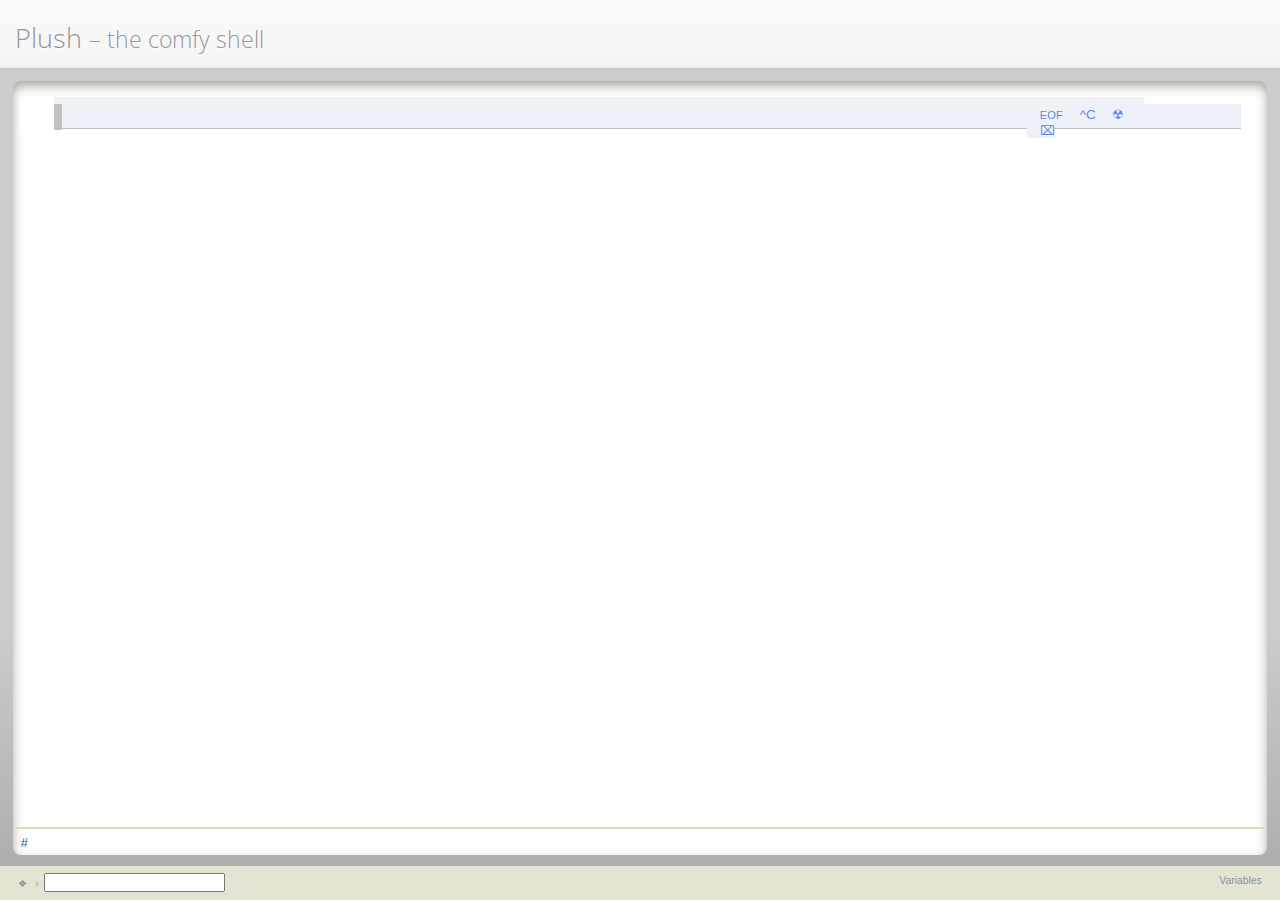
==== static/index.html @ 8d5fb241 "Merge d231698b0572dc8ad2c396b37717847dd0b36681 into a8520e902a4a77403cd34a73aa72a1a9ab92b53a" ====
<!DOCTYPE html>
<!--
Copyright 2012 Google Inc. All Rights Reserved.

Licensed under the Apache License, Version 2.0 (the "License");
you may not use this file except in compliance with the License.
You may obtain a copy of the License at

    http://www.apache.org/licenses/LICENSE-2.0

Unless required by applicable law or agreed to in writing, software
distributed under the License is distributed on an "AS IS" BASIS,
WITHOUT WARRANTIES OR CONDITIONS OF ANY KIND, either express or implied.
See the License for the specific language governing permissions and
limitations under the License.
-->
<html lang="en">
  <head>
    <script data-main="js/main" src="js/libs/require/require.js"></script>
    <meta charset="utf-8">
    <meta content="initial-scale=1, minimum-scale=1, width=device-width" name="viewport">
    <title>Plush</title>
    <link href="//fonts.googleapis.com/css?family=Open+Sans:300,400,600,700&amp;subset=latin" rel="stylesheet">
    <link rel="stylesheet" href="css/plush.css">
  </head>
  <body>
    <div id="header">
      <h1>Plush <small>– the comfy shell</small></h1>
      <div id="plush-man-search">
      </div>
    </div>
    <div id="main">
      <div id="plush-jobs"></div>
      <div id="screen"><div>
        <div id="scrollback">
          <div class="job proto">
            <div class="view-controls">
              <ul class="horiz-menu">
                <li><button class="view-hide" title="hide">∅</button></li>
                <li><button class="view-tiny" title="view tiny">▂</button></li>
                <li><button class="view-page" title="view page">▅</button></li>
                <li><button class="view-full" title="view full">▇</button></li>
                <li><button class="view-deferred" title="fetch output">...load...</button></li>
              </ul>
            </div>
            <pre class="command"></pre>
            <div class="output-container output-page">
              <pre class="output"></pre>
            </div>
            <div class="input-container">
              <div class="input-controls">
                <ul class="horiz-menu">
                  <li><button class="send-eof"><small>EOF</small></button></li>
                  <li><button class="send-sigint" title="interrupt (2)">^C</button></li>
                  <li><button class="send-sigquit" title="quit (3)">☢</button></li>
                  <li><button class="send-sigkill" title="kill (9)">⌧</button></li>
                </ul>
              </div>
              <input />
            </div>
          </div>
        </div>
        <div id="input-area">
          <span id="prompt"># </span><input id="commandline" /><br>
          <div id="annotations"></div>
        </div>
      </div></div>
    </div>
    <div id="context">
      <ul class="left">
        <li id="context-cwd-history">
          &#x2756;
          <div class="hidden">
            <p>Directory History</p>
            <ol id="context-cwd-history-list">
              <li class="cwd-history-item proto"><a href="#"></a></li>
            </ol>
          </div>
        </li>
        <li><ol id="context-cwd"><li class="cwd-item proto"><a href="#"></a></li><li class="cwd-subs proto"><input></input></li></ol></li>
      </ul>
      <ul class="right">
        <li id="context-vars">
          Variables
          <div class="hidden">
            <p>Environment</p>
            <dl id="context-env">
            </dl>
            <p>Shell Vars</p>
            <dl id="context-shell">
            </dl>
          </div>
        </li>
      </ul>
    </div>
  </body>
</html>
---- static/css/plush.css ----
/* @override 
	http://localhost:29544/css/plush.css
*/

/*
Copyright 2012 Google Inc. All Rights Reserved.

Licensed under the Apache License, Version 2.0 (the "License");
you may not use this file except in compliance with the License.
You may obtain a copy of the License at

    http://www.apache.org/licenses/LICENSE-2.0

Unless required by applicable law or agreed to in writing, software
distributed under the License is distributed on an "AS IS" BASIS,
WITHOUT WARRANTIES OR CONDITIONS OF ANY KIND, either express or implied.
See the License for the specific language governing permissions and
limitations under the License.
*/

/* @group Layout */

* {
  margin: 0;
  padding: 0;
}

html { 
  height: 100%;
}

body {
  position: relative;
  height: 100%;
}

#header {
  height: 45px;
  padding: 17px 15px 5px
}

#header h1 {
  padding-right: 12px;
  float: left;
}

#header h1 img {
  padding: 0 3px 0 0;
  position: relative;
  top: -1px;
  vertical-align: middle
}

#plush-man-search {
  float: right;
}

div.maia-breadcrumb {
  display: none;
}



#screen {
  position: absolute;
  top: 68px;
  bottom: 0;
  left: 0;
  right: 0;
}

#screen > div {
  position: absolute;
  left: 1em;
  right: 1em;
  top: 1em;
  bottom: 3.5em;
  overflow: hidden;
}

#scrollback {
  overflow: auto;
  position: absolute;
  top: 0.75em;
  bottom: 2.5em;
  left: 0.5em;
  right: 0.5em;
}

#scrollback > * {
  padding-left: 1em;  
}

#input-area {
  position: absolute;
  bottom: 0;
  height: 2em;
  left: 0;
  right: 0;
  z-index: 0;
}

#input-area #prompt {
  position: absolute;
  left: 0;
  border: none;
  padding: 0.5em 0 0 0.6em;
}

input#commandline {
  z-index: 2;
  position: absolute;
  top: 0.5em;
  left: 2em;
  right: 0;
}



/* @end */

/* @group Style */

html {
  background: #cacaca;
  color: #444;
}

html {
  background: -webkit-linear-gradient(top, #ccc 70%, #aaa);
  background:    -moz-linear-gradient(top, #ccc 70%, #aaa);
  background:     -ms-linear-gradient(top, #ccc 70%, #aaa);
  background:      -o-linear-gradient(top, #ccc 70%, #aaa);
}


#header {
  background: #f5f5f5;
  filter: "progid:DXImageTransform.Microsoft.gradient(startColorStr=#fafafa, EndColorStr=#f5f5f5)";
  background-image: -webkit-gradient(linear,left top,left bottom,color-stop(0,#fafafa),color-stop(1,#f5f5f5));
  background-image: -webkit-linear-gradient(top,#fafafa,#f5f5f5);
  background-image:    -moz-linear-gradient(top,#fafafa,#f5f5f5);
  background-image:      -o-linear-gradient(top,#fafafa,#f5f5f5);
  background-image:        linear-gradient(top,#fafafa,#f5f5f5);
  border-bottom: 1px solid #ebebeb;
  color: #91959c;
}

#screen > div {
  border-radius: 8px;
  background-color: #fff;
  box-shadow: inset 0 5px 12px -1px rgba(92, 95, 76, 0.6);
}

#input-area {
  border-top: 2px solid #dedcbe;
}

#input-area #prompt {
  border: none;
  color: #045f9e;
}

input#commandline {
  font-family: monospace;
  font-size: 100%;
  border: none;
  background: none;
  color: #035590;
}

input#commandline:focus {
  outline: none;
}

a {
  color: #15c;
  text-decoration: none
}

a:visited {
  color: #7847b2
}

a:focus,a:hover,a:active {
  text-decoration: underline
}

/* @group form */

form input:not([type]),form input[type="text"],form textarea {
  border: 1px solid #ebebeb;
  border-top-color: #dcdcdc;
  color: #444;
  font-family: arial,sans-serif;
  line-height: normal;
  padding: 6px 10px;
  width: 300px
}

form textarea {
  height: 150px
}

form input:not([type]):focus,form input[type="text"]:focus,form textarea:focus {
  border-color: #5e94ff;
  -moz-box-shadow: inset 0 1px 2px rgba(0,0,0,.2);
  -webkit-box-shadow: inset 0 1px 2px rgba(0,0,0,.2);
  box-shadow: inset 0 1px 2px rgba(0,0,0,.2);
  outline: 0
}

form input[disabled],form textarea[disabled],form label.maia-form-disabled {
  color: #999
}

form input:not([type])[disabled],form input[type="text"][disabled],form textarea[disabled] {
  background-color: #ebebeb
}

/* @end */

/* @group button */

.maia-button {
  background-color: #5e94ff;
  background-image: url("data:image/png;base64, iVBORw0KGgoAAAANSUhEUgAAAAEAAABkCAMAAABw8qpSAAAAGXRFWHRTb2Z0d2FyZQBBZG9iZSBJbWFnZVJlYWR5ccllPAAAAGZQTFRFcZ/7ZZTwWIbiXIrmW4nlXYvnYI7qY5HtYpDsaJbyb535V4XhVoTgb575WYjjbpz4XYzoX47pbJv3Z5bxZJLuYY/ra5n1apj0VoXhcJ76bZv3aZfzZJPva5r2WIfjZpXxWojkXo3pYWddNgAAAD1JREFUeNrMwYcBQwAAALDYs2iNFrX+f9IbEh5h9lJqLT42k69VoXcI/A0yuVHq7dJJRGKnxi5U+alvAQYATb8CMoTkHNsAAAAASUVORK5CYII=");
  background-image: -moz-linear-gradient(top,rgba(226,226,226,.14),rgba(34,34,34,.14));
  background-image: -webkit-linear-gradient(top,rgba(226,226,226,.14),rgba(34,34,34,.14));
  background-image: linear-gradient(top,rgba(226,226,226,.14),rgba(34,34,34,.14));
  background-position: left bottom;
  background-repeat: repeat-x;
  border: 1px solid #5e94ff;
  -moz-border-radius: 2px;
  -webkit-border-radius: 2px;
  border-radius: 2px;
  -moz-box-shadow: 0 1px 1px rgba(0,0,0,.2);
  -webkit-box-shadow: 0 1px 1px rgba(0,0,0,.2);
  box-shadow: 0 1px 1px rgba(0,0,0,.2);
  color: #fff;
  display: inline-block;
  font-family: "open sans",arial,sans-serif;
  font-size: 13px;
  font-weight: 600;
  line-height: 1.54;
  padding: 8px 12px;
  text-align: center;
  text-shadow: 0 -1px 0 rgba(0,0,0,.2);
  -moz-transition: all .218s ease-in;
  -o-transition: all .218s ease-in;
  -webkit-transition: all .218s ease-in;
  transition: all .218s ease-in
}

a.maia-button {
  color: #fff !important;
  text-decoration: none
}

button.maia-button {
  margin: 0;
  overflow: visible;
  white-space: normal
}

button.maia-button::-moz-focus-inner {
  border: 0;
  padding: 0
}

.maia-button:hover,.maia-button:focus {
  border-color: #15c;
  background-image: url("data:image/png;base64, iVBORw0KGgoAAAANSUhEUgAAAAEAAABkCAMAAABw8qpSAAAAGXRFWHRTb2Z0d2FyZQBBZG9iZSBJbWFnZVJlYWR5ccllPAAAAGNQTFRFb576bJr2YIzlVoLZZZLsbpz4YY7nXIjgZJHqZ5XvYo/oa5n1aZbxWobdZZLraZfyapjzXorjVYDXZZPtbp35VYHYXYnhY5DpUn3UU37UbZv3YIzkZpTuW4ffWITbaJbwWYXcwa+l2AAAAD1JREFUeNrMwYcBQwAAALDYs2iNFjX+v5IzJDzCILEI7pVOq3Yo/PVijdxXKRVavU0ym5fTLjL6mP0uAQYAPgUCEii55JQAAAAASUVORK5CYII=");
  background-image: -moz-linear-gradient(top,rgba(226,226,226,.14),rgba(34,34,34,.2));
  background-image: -webkit-linear-gradient(top,rgba(226,226,226,.14),rgba(34,34,34,.2));
  background-image: linear-gradient(top,rgba(226,226,226,.14),rgba(34,34,34,.2))
}

.maia-button:focus {
  outline: 0;
  border-color: #222
}

.maia-button:active {
  -moz-box-shadow: inset 0 1px 2px rgba(0,0,0,.2);
  -webkit-box-shadow: inset 0 1px 2px rgba(0,0,0,.2);
  box-shadow: inset 0 1px 2px rgba(0,0,0,.2)
}

.maia-button:focus:active {
  border-color: #15c
}

.maia-button.maia-button-disabled,.maia-button[disabled] {
  background-color: #abc7ff;
  background-image: url("data:image/png;base64, iVBORw0KGgoAAAANSUhEUgAAAAEAAABkCAMAAABw8qpSAAAAGXRFWHRTb2Z0d2FyZQBBZG9iZSBJbWFnZVJlYWR5ccllPAAAAEhQTFRFssr7o7vsrcX2qsLzmrLjm7Pknrbnpr7vqcHynbXmobnqr8f4mbHiq8P0oLjpmLDhn7fopLztscn6sMj5rMT1pb3uqMDxp7/w595GXwAAADZJREFUeNrMwYcBgCAAwLC6EAcgzv8/pWeYwA+cXGzufZMYHP3yMfuh0nl15iB48eTRO6UJMAAxjAFXtKLtCwAAAABJRU5ErkJggg==");
  background-image: -moz-linear-gradient(top,rgba(226,226,226,.14),rgba(34,34,34,.14));
  background-image: -webkit-linear-gradient(top,rgba(226,226,226,.14),rgba(34,34,34,.14));
  background-image: linear-gradient(top,rgba(226,226,226,.14),rgba(34,34,34,.14));
  border-color: #91b6ff;
  color: #fff
}

.maia-button.maia-button-secondary {
  background-color: #fff;
  background-image: url("data:image/png;base64, iVBORw0KGgoAAAANSUhEUgAAAAEAAABkCAMAAABw8qpSAAAAGXRFWHRTb2Z0d2FyZQBBZG9iZSBJbWFnZVJlYWR5ccllPAAAABhQTFRF/v7++fn5/f39+/v7/Pz8+vr69fX1+Pj4y05DDgAAAB5JREFUeNpiYBhUgAkJssAhMxyywiEjEmRnYAMIMAAKoQBcoIylzwAAAABJRU5ErkJggg==");
  background-image: -moz-linear-gradient(top,rgba(226,226,226,.03),rgba(34,34,34,.03));
  background-image: -webkit-linear-gradient(top,rgba(226,226,226,.03),rgba(34,34,34,.03));
  background-image: linear-gradient(top,rgba(226,226,226,.03),rgba(34,34,34,.03));
  border: 1px solid #e5e5e5;
  -moz-box-shadow: 0 2px 4px rgba(0,0,0,.03),inset 0 -2px 1px rgba(0,0,0,.01);
  -webkit-box-shadow: 0 2px 4px rgba(0,0,0,.03),inset 0 -2px 1px rgba(0,0,0,.01);
  box-shadow: 0 2px 4px rgba(0,0,0,.03),inset 0 -2px 1px rgba(0,0,0,.01);
  color: #15c;
  text-shadow: none
}

a.maia-button.maia-button-secondary {
  color: #15c !important
}

.maia-button.maia-button-secondary:hover,.maia-button.maia-button-secondary:focus {
  background-image: url("data:image/png;base64, iVBORw0KGgoAAAANSUhEUgAAAAEAAABkCAMAAABw8qpSAAAAGXRFWHRTb2Z0d2FyZQBBZG9iZSBJbWFnZVJlYWR5ccllPAAAACpQTFRF/v7+/f39+/v7/Pz8+vr6+Pj49fX1+fn59/f39vb28PDw8vLy8/Pz9PT0SnmE/QAAAC1JREFUeNpiYBgkgBEOmcGQCQpZwJAdCFnBkIOBE4zZwJCXgYeBm4GLgQsgwAAO4wCs+h/pBQAAAABJRU5ErkJggg==");
  background-image: -moz-linear-gradient(top,rgba(226,226,226,.03),rgba(34,34,34,.06));
  background-image: -webkit-linear-gradient(top,rgba(226,226,226,.03),rgba(34,34,34,.06));
  background-image: linear-gradient(top,rgba(226,226,226,.03),rgba(34,34,34,.06));
  border-color: #ccc
}

.maia-button.maia-button-secondary:focus {
  border-color: #444
}

.maia-button.maia-button-secondary:active {
  -moz-box-shadow: inset 0 1px 2px rgba(0,0,0,.2),inset 0 -2px 1px rgba(0,0,0,.01);
  -webkit-box-shadow: inset 0 1px 2px rgba(0,0,0,.2),inset 0 -2px 1px rgba(0,0,0,.01);
  box-shadow: inset 0 1px 2px rgba(0,0,0,.2),inset 0 -2px 1px rgba(0,0,0,.01)
}

.maia-button.maia-button-secondary:focus:active {
  border-color: #ccc
}

.maia-button.maia-button-secondary.maia-button-disabled,.maia-button.maia-button-secondary[disabled] {
  background-color: #f9f9f9;
  background-image: url("data:image/png;base64, iVBORw0KGgoAAAANSUhEUgAAAAEAAABkCAMAAABw8qpSAAAAGXRFWHRTb2Z0d2FyZQBBZG9iZSBJbWFnZVJlYWR5ccllPAAAABtQTFRF+fn59vb29/f39PT09fX1+Pj48/Pz8fHx8vLyyt9VXAAAAChJREFUeNpiYBgEgJWBCYghJBMQMkJJBGSBQ2YkyAaEHEDMzsAOEGAADcUAdh617PUAAAAASUVORK5CYII=");
  background-image: -moz-linear-gradient(top,rgba(226,226,226,.03),rgba(34,34,34,.03));
  background-image: -webkit-linear-gradient(top,rgba(226,226,226,.03),rgba(34,34,34,.03));
  background-image: linear-gradient(top,rgba(226,226,226,.03),rgba(34,34,34,.03));
  border-color: #e5e5e5;
  color: #aaa
}

/* @end */

/* @group search */

.maia-search input[type="text"] {
  border: 1px solid #e5e5e5;
  border-top-color: #dcdcdc;
  color: #666;
  display: inline-block;
  line-height: normal;
  margin: 0 10px 0 0;
  padding: 6px 10px;
  width: 200px
}

.maia-search input[type="text"]:focus {
  border-color: #5e94ff;
  -moz-box-shadow: inset 0 1px 2px rgba(0,0,0,.2);
  -webkit-box-shadow: inset 0 1px 2px rgba(0,0,0,.2);
  box-shadow: inset 0 1px 2px rgba(0,0,0,.2);
  color: #444;
  outline: 0
}

.maia-search .maia-button {
  height: 29px;
  line-height: normal;
  padding: 0 10px
}

.maia-search-icon {
  background: url("data:image/png;base64, iVBORw0KGgoAAAANSUhEUgAAABAAAAAQCAYAAAAf8/9hAAAAGXRFWHRTb2Z0d2FyZQBBZG9iZSBJbWFnZVJlYWR5ccllPAAAAQtJREFUeNpi/P//PwMlgAmLWBQQrwDip0D8EIiXAnEgThNALkDC8//jBnPQ1IIxMicZpOrv378/du/e3R8UFBQSGRkZdvjw4alAsd9QQ0LwGbALpGLr1q3tQIdJATE7EHMAseyhQ4cmQQ1Yh8sAdqjtvz08PBTQvVlUVKQPNeA1ugEogcjIyPg/MDDwKboBvr6+MDE2fIF4AGTFnz9/EtHV/Pr1qxDqgi0EA/Hfv39fgFQCEPMDsSgQZwLFvj99+hQciOiWo0fLIjzR+B8auFL4DIC5BOTUj9BAA4V8FFQDskFg9YzEJmVgADP8R1IM5EsDuc9IMgDmCmRhJlIzDyPMJBifFrmRJAAQYABIl4BFtRdyJgAAAABJRU5ErkJggg==") center center no-repeat;
  line-height: 1.54;
  text-indent: -9999px;
  width: 46px
}

/* @end */
/* @end */

/* @group Typography */

html,input,textarea {
  font-family: arial,sans-serif
}

html,h4,h5,h6 {
  font-size: 13px
}

html {
  line-height: 1.54
}

body {
  font-family: "Lucida Grande", Lucida, Verdana, sans-serif;
}

h1,h2,h3,h4,em,i {
  font-weight: bold
}

h1,h2,h3,h4,blockquote,q,.maia-nav ul {
  font-family: "open sans",arial,sans-serif
}

#header h1 {
  font-size: 27px;
  font-weight: 300;
  line-height: 1.52;
  text-shadow: 0 1px 1px #fff;
  white-space: nowrap
}

#header a {
  color: #91959c;
  text-decoration: none
}

#screen {
  line-height: 1.2;
  font-size: 100%;
}

/* @end */

.job {
  border-left: 2px solid #fff;
}
.job.topic {
  border-left-color: #ddd;
}
.job.topic.focus {
  border-left-color: #ff9134;
}
.job.running {
  background: url(ajax-loader.gif) no-repeat;
}

.job.complete {
  background: url(complete.png) no-repeat 4px 0;
}

.job.failed {
  background: url(failed.png) no-repeat 4px 0;
}

.job > * {
  margin: 0.5em 1.5em 0;
}

.job > .stdin {
  margin-top: 1em;
  margin-left: 1em;
  padding-left: 0;
  font-style: italic;
  color: #035590;
}

.job > .output-container {
  color: #3f3f3f;
  background: #eef1f7;
  transition: all 0.125s ease-in-out;
  -webkit-transition: all 0.125s ease-in-out;
  -moz-transition: all 0.125s ease-in-out;
}

.job > .output-hide {
}
.job > .output-hide .output {
  display: none;
  max-height: 0;
}
.job > .output-tiny {
  max-height: 4em;
  overflow: auto;
}
.job > .output-page {
  max-height: 25em;
  overflow: auto;
}
.job > .output-full {
  max-height: 1000000em;
}

.job.max-deferred .view-hide,
.job.max-deferred .view-tiny,
.job.max-deferred .view-page,
.job.max-deferred .view-full,
.job.max-hide .view-tiny,
.job.max-hide .view-page,
.job.max-hide .view-full,
.job.max-tiny .view-page,
.job.max-tiny .view-full,
.job.max-page .view-full,
.view-deferred {
  display: none;
}

.job.max-deferred .view-deferred {
  display: inherit;
}

.job .output {
  position: relative;
  padding: 0.25em 0 0.25em 1em;
  border-right: none;
}
.job .vtoutput {
  padding: 0 0 0 0;
}
.job .stdout {
  color: #3f3f3f;
}

.job .stderr {
  color: #bd1c10;
}

.job .error {
  color: #bd1c10;
}

.job > .input-container {
  color: #3f3f3f;
  background: #eef1f7;
  margin-top: 0;
  position: relative;
  height: 1.9em;
  border: none;
  border-bottom: 1px solid #c0c0c0;
}
.input-container input {
  height: 1.5em;
  color: #035590;
  background: none;
  position: absolute;
  top: 0;
  right: 8em;
  left: 0;
  margin: 0;
  padding: 0.25em 6em 0.25em 1em;
  border: none;
  border-left: 8px solid #c0c0c0;
  padding-left: 5px;
  font-family: monospace;
  font-size: 100%;
}
.input-container input:focus {
  outline: none;
  border-left-color: #ff9134;
}

.job .view-controls {
  float: right;
  width: 6em;
  font-family: "Courier New", Courier, mono;
}

.job .input-controls {
  float: right;
  width: 9em;
  padding-top: 0.25em;
  z-index: 1;
}


ul.horiz-menu {
  list-style: none;
}

ul.horiz-menu li {
  display: inline-block;  
}

.horiz-menu button {
  border: none;
  color: #5b89e6;
  background-color: #eef1f7;
  cursor: pointer;
}
.horiz-menu button:hover {
  color: #ff9134;
}

.view-controls button {
  width: 1em;
  height: 1em;
}
.input-controls button {
  padding-left: 1em;
}
#annotations {
  position: absolute;
  right: 0;
  border: none;
  color: #9d4e00;
  font-family: monospace;
  font-size: 100%;
  left: 2em;
  top: 1.45em;
  cursor: default;
}
#annotations pre {
  height: .75em;
  display: inline-block;
}
#annotations .annotation {
  background-color: #c4d5ed;
  border-radius: 4px 4px;
  position: relative;
}
#annotations .message,
#annotations .completions {
  display: none;
  position: absolute;
  left: 0;
  bottom: 2.5em;
  border-radius: 4px;
  color: #fff;
  padding: 5px 5px;
  font: 80% "Lucida Grande", Lucida, Verdana, sans-serif;
  z-index: 1;
  background-color: #75a6ed;
}

#annotations .annotation:hover {
  background-color: #75a6ed;
}
#annotations .annotation:hover .message {
  display: block;
}
#annotations .completions li:focus {
  background-color: #c4d5ed;
  color: #000;
}

#context {
  height: 2em;
  z-index: 1;
  background-color: rgba(229,228,211,1);
  font-size: 80%;
  position: fixed;
  bottom: 0;
  left: 0;
  right: 0;
  color: #919191;
  padding: 0.625em 1.75em;
}

#context > ul.left {
  float: left;
}
#context > ul.right {
  float: right;
}

#context ul,
#context ol {
  display: inline-block;
}

#context > ul li {
  display: inline;
}

#context > ul li .hidden {
  position: absolute;
  bottom: 0;
  background-color: rgba(229,228,211,0.7);
}

#context > ul.left li .hidden { left: -9999em; }
#context > ul.left li:hover .hidden { left: 0; }
#context > ul.right li .hidden { right: 9999em; }
#context > ul.right li:hover .hidden { right: 0; }

#context-cwd li {
  list-style: none;
  padding: 0 0.5em 0 0;
}

#context-cwd li a {
}

#context-cwd li+li:before {
  content: "›";
  padding: 0 0.5em 0 0;
}

#context-cwd-history div {
  width: 20em;
  overflow: hidden;
  padding: 0 2em 2em;
}

#context #context-cwd-history-list > li {
  list-style-type: disc;
  display: list-item;
}

#context-vars div {
  width: 20em;
  overflow: hidden;
  padding: 0 2em 2em;
}

#context-vars div p {
  text-align: center;
  margin-top: 1em;
  margin-bottom: 1em;
}

#context-vars div dl {
  color: #333;
}

#context-vars div dl dt {
  width: 8em;
  text-align: right;
  float: left;
  overflow: hidden;
}

#context-vars div dl dd {
  margin-left: 9em;  
}

#context-vars div dl .ro {
  font-style: italic;
}

#plush-footer { 
   position:absolute;
   bottom:40px;
   width:100%;
   height:40px;
   border-top: 1px solid #EBEBEB;
   font-size: 11px;
   line-height: 1.8;
   list-style: none;
}

#maia-footer {
   position:fixed;
   bottom:0;
   left: 0;
   width:100%;
   height:40px;
}
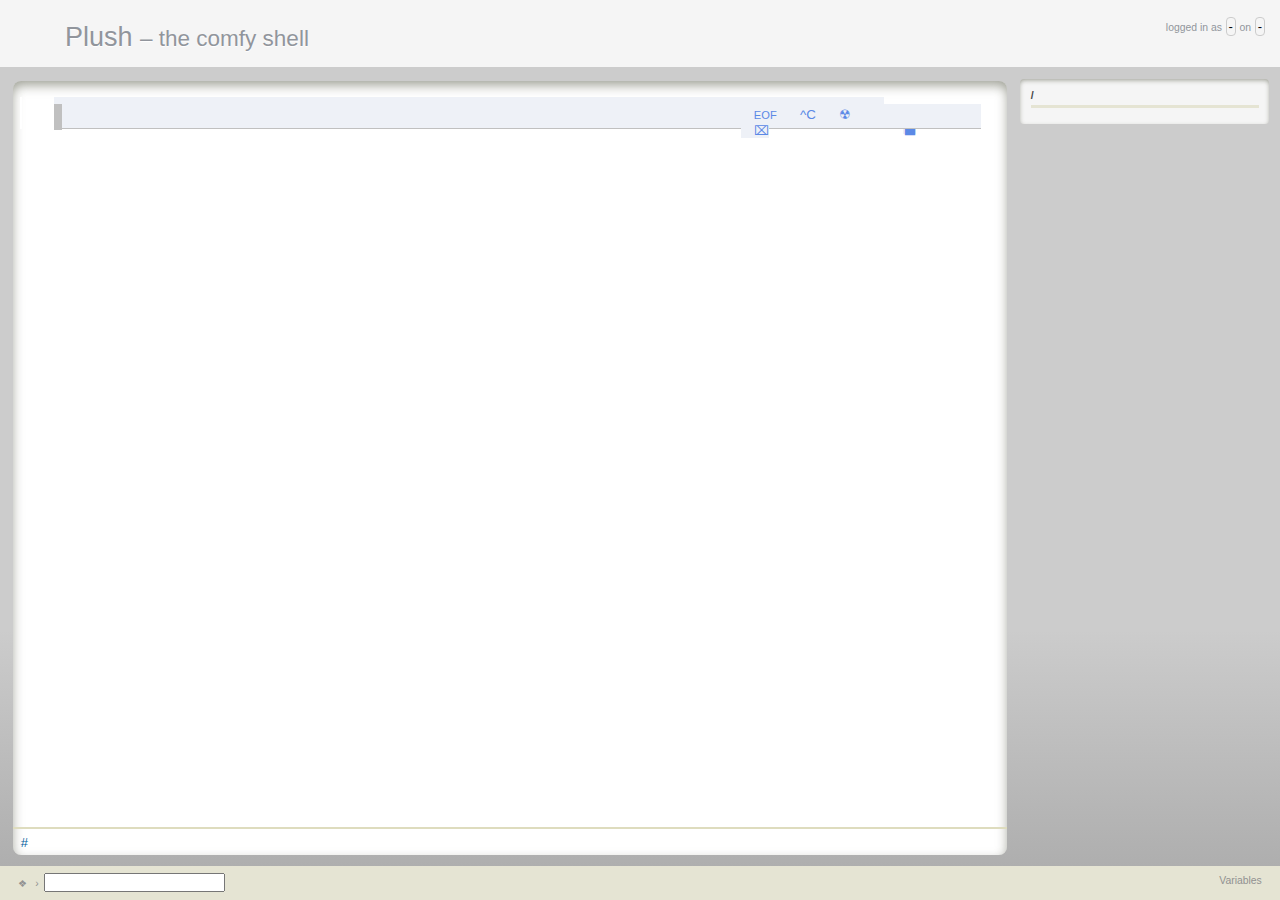
==== commit 7e762532: "user name and host name in upper left" ====
--- a/static/index.html
+++ b/static/index.html
@@ -20,27 +20,59 @@
     <meta charset="utf-8">
     <meta content="initial-scale=1, minimum-scale=1, width=device-width" name="viewport">
     <title>Plush</title>
-    <link href="//fonts.googleapis.com/css?family=Open+Sans:300,400,600,700&amp;subset=latin" rel="stylesheet">
     <link rel="stylesheet" href="css/plush.css">
   </head>
   <body>
     <div id="header">
       <h1>Plush <small>– the comfy shell</small></h1>
-      <div id="plush-man-search">
+      <div id="header-info">
+        <p><small>logged in as</small>
+              <span class="info" data-cmd="logname">-</span>
+           <small>on</small>
+              <span class="info" data-cmd="uname -n">-</span>
       </div>
     </div>
     <div id="main">
+      <div id="status">
+        <div id="status-ls">
+          <h1 id="status-ls-cwd">/</h1>
+          <table>
+            <tbody>
+              <tr class="file proto">
+                <td>
+                  <span class="name"></span>
+                  <div class="hidden">
+                    <dl class="details">
+                      <dt class="type key">Type</dt><dd class="type value"></dd>
+                      <dt class="size key">Size</dt><dd class="size value"></dd>
+                      <dt class="info key">Info</dt><dd class="info value"></dd>
+                      <dt class="owner key">Owner</dt><dd class="owner value"></dd>
+                      <dt class="group key">Group</dt><dd class="group value"></dd>
+                      <dt class="time key">Time</dt><dd class="time value"></dd>
+                      <dt class="perms key">Perms</dt>
+                        <dd class="perms value">
+                          <code class="owner" title="Owner"></code>
+                          <code class="group" title="Group"></code>
+                          <code class="other" title="Other"></code>
+                          <code class="alt" title= "Alternate Access Method"></code>
+                        </dd>
+                      <dt class="links key">Link Count</dt><dd class="links value"></dd>
+                      <dt class="target key">Target</dt><dd class="target value"></dd>
+                    </dl>
+                  </div>
+                </td>
+              </tr>
+            </tbody>
+          </table>
+        </div>
+      </div>
       <div id="plush-jobs"></div>
       <div id="screen"><div>
         <div id="scrollback">
           <div class="job proto">
             <div class="view-controls">
               <ul class="horiz-menu">
-                <li><button class="view-hide" title="hide">∅</button></li>
-                <li><button class="view-tiny" title="view tiny">▂</button></li>
-                <li><button class="view-page" title="view page">▅</button></li>
-                <li><button class="view-full" title="view full">▇</button></li>
-                <li><button class="view-deferred" title="fetch output">...load...</button></li>
+                <li><button class="view-hide" title="hide">∅</button></li><li><button class="view-tiny" title="view tiny">▂</button></li><li><button class="view-page" title="view page">▅</button></li><li><button class="view-full" title="view full">▇</button></li><li><button class="view-deferred" title="fetch output">...load...</button></li>
               </ul>
             </div>
             <pre class="command"></pre>
@@ -50,10 +82,7 @@
             <div class="input-container">
               <div class="input-controls">
                 <ul class="horiz-menu">
-                  <li><button class="send-eof"><small>EOF</small></button></li>
-                  <li><button class="send-sigint" title="interrupt (2)">^C</button></li>
-                  <li><button class="send-sigquit" title="quit (3)">☢</button></li>
-                  <li><button class="send-sigkill" title="kill (9)">⌧</button></li>
+                  <li><button class="send-eof"><small>EOF</small></button></li><li><button class="send-sigint" title="interrupt (2)">^C</button></li><li><button class="send-sigquit" title="quit (3)">☢</button></li><li><button class="send-sigkill" title="kill (9)">⌧</button></li>
                 </ul>
               </div>
               <input />
@@ -93,5 +122,6 @@
         </li>
       </ul>
     </div>
+    <div id="help-holder"></div>
   </body>
 </html>
--- a/static/css/plush.css
+++ b/static/css/plush.css
@@ -1,4 +1,4 @@
-/* @override 
+/* @override
 	http://localhost:29544/css/plush.css
 */
 
@@ -25,7 +25,7 @@
   padding: 0;
 }
 
-html { 
+html {
   height: 100%;
 }
 
@@ -40,33 +40,26 @@
 }
 
 #header h1 {
+  height: 45px;
   padding-right: 12px;
+  padding-left: 50px;
   float: left;
 }
 
-#header h1 img {
-  padding: 0 3px 0 0;
-  position: relative;
-  top: -1px;
-  vertical-align: middle
+#header #header-info {
+  text-align: right;
 }
 
 #plush-man-search {
   float: right;
 }
-
-div.maia-breadcrumb {
-  display: none;
-}
-
-
 
 #screen {
   position: absolute;
   top: 68px;
   bottom: 0;
   left: 0;
-  right: 0;
+  right: 20em;
 }
 
 #screen > div {
@@ -78,6 +71,21 @@
   overflow: hidden;
 }
 
+#status {
+  position: absolute;
+  top: 68px;
+  bottom: 3.5em;
+  right: 0;
+  width: 20em;
+}
+
+#status > div {
+  margin: 1em 1em 1em 0;
+  padding: 1em;
+  max-height: 90%;
+  overflow: scroll;
+}
+
 #scrollback {
   overflow: auto;
   position: absolute;
@@ -88,7 +96,7 @@
 }
 
 #scrollback > * {
-  padding-left: 1em;  
+  padding-left: 1em;
 }
 
 #input-area {
@@ -133,23 +141,27 @@
   background:      -o-linear-gradient(top, #ccc 70%, #aaa);
 }
 
-
 #header {
-  background: #f5f5f5;
-  filter: "progid:DXImageTransform.Microsoft.gradient(startColorStr=#fafafa, EndColorStr=#f5f5f5)";
-  background-image: -webkit-gradient(linear,left top,left bottom,color-stop(0,#fafafa),color-stop(1,#f5f5f5));
-  background-image: -webkit-linear-gradient(top,#fafafa,#f5f5f5);
-  background-image:    -moz-linear-gradient(top,#fafafa,#f5f5f5);
-  background-image:      -o-linear-gradient(top,#fafafa,#f5f5f5);
-  background-image:        linear-gradient(top,#fafafa,#f5f5f5);
-  border-bottom: 1px solid #ebebeb;
-  color: #91959c;
+ color: #91959c;
+ background: #f5f5f5 url(../img/chair-tiny.png) no-repeat 10px 11px;
+}
+
+#header-info .info {
+  border: 1px solid #ccc;
+  border-radius: 4px;
+  padding: 1px 2px;
 }
 
 #screen > div {
   border-radius: 8px;
   background-color: #fff;
   box-shadow: inset 0 5px 12px -1px rgba(92, 95, 76, 0.6);
+}
+
+#status > div {
+  background: #f5f5f5;
+  border-radius: 4px;
+  box-shadow: inset 0 2px 5px -1px rgba(92, 95, 76, 0.6);
 }
 
 #input-area {
@@ -210,7 +222,7 @@
   outline: 0
 }
 
-form input[disabled],form textarea[disabled],form label.maia-form-disabled {
+form input[disabled],form textarea[disabled] {
   color: #999
 }
 
@@ -219,176 +231,6 @@
 }
 
 /* @end */
-
-/* @group button */
-
-.maia-button {
-  background-color: #5e94ff;
-  background-image: url("data:image/png;base64, iVBORw0KGgoAAAANSUhEUgAAAAEAAABkCAMAAABw8qpSAAAAGXRFWHRTb2Z0d2FyZQBBZG9iZSBJbWFnZVJlYWR5ccllPAAAAGZQTFRFcZ/7ZZTwWIbiXIrmW4nlXYvnYI7qY5HtYpDsaJbyb535V4XhVoTgb575WYjjbpz4XYzoX47pbJv3Z5bxZJLuYY/ra5n1apj0VoXhcJ76bZv3aZfzZJPva5r2WIfjZpXxWojkXo3pYWddNgAAAD1JREFUeNrMwYcBQwAAALDYs2iNFrX+f9IbEh5h9lJqLT42k69VoXcI/A0yuVHq7dJJRGKnxi5U+alvAQYATb8CMoTkHNsAAAAASUVORK5CYII=");
-  background-image: -moz-linear-gradient(top,rgba(226,226,226,.14),rgba(34,34,34,.14));
-  background-image: -webkit-linear-gradient(top,rgba(226,226,226,.14),rgba(34,34,34,.14));
-  background-image: linear-gradient(top,rgba(226,226,226,.14),rgba(34,34,34,.14));
-  background-position: left bottom;
-  background-repeat: repeat-x;
-  border: 1px solid #5e94ff;
-  -moz-border-radius: 2px;
-  -webkit-border-radius: 2px;
-  border-radius: 2px;
-  -moz-box-shadow: 0 1px 1px rgba(0,0,0,.2);
-  -webkit-box-shadow: 0 1px 1px rgba(0,0,0,.2);
-  box-shadow: 0 1px 1px rgba(0,0,0,.2);
-  color: #fff;
-  display: inline-block;
-  font-family: "open sans",arial,sans-serif;
-  font-size: 13px;
-  font-weight: 600;
-  line-height: 1.54;
-  padding: 8px 12px;
-  text-align: center;
-  text-shadow: 0 -1px 0 rgba(0,0,0,.2);
-  -moz-transition: all .218s ease-in;
-  -o-transition: all .218s ease-in;
-  -webkit-transition: all .218s ease-in;
-  transition: all .218s ease-in
-}
-
-a.maia-button {
-  color: #fff !important;
-  text-decoration: none
-}
-
-button.maia-button {
-  margin: 0;
-  overflow: visible;
-  white-space: normal
-}
-
-button.maia-button::-moz-focus-inner {
-  border: 0;
-  padding: 0
-}
-
-.maia-button:hover,.maia-button:focus {
-  border-color: #15c;
-  background-image: url("data:image/png;base64, iVBORw0KGgoAAAANSUhEUgAAAAEAAABkCAMAAABw8qpSAAAAGXRFWHRTb2Z0d2FyZQBBZG9iZSBJbWFnZVJlYWR5ccllPAAAAGNQTFRFb576bJr2YIzlVoLZZZLsbpz4YY7nXIjgZJHqZ5XvYo/oa5n1aZbxWobdZZLraZfyapjzXorjVYDXZZPtbp35VYHYXYnhY5DpUn3UU37UbZv3YIzkZpTuW4ffWITbaJbwWYXcwa+l2AAAAD1JREFUeNrMwYcBQwAAALDYs2iNFjX+v5IzJDzCILEI7pVOq3Yo/PVijdxXKRVavU0ym5fTLjL6mP0uAQYAPgUCEii55JQAAAAASUVORK5CYII=");
-  background-image: -moz-linear-gradient(top,rgba(226,226,226,.14),rgba(34,34,34,.2));
-  background-image: -webkit-linear-gradient(top,rgba(226,226,226,.14),rgba(34,34,34,.2));
-  background-image: linear-gradient(top,rgba(226,226,226,.14),rgba(34,34,34,.2))
-}
-
-.maia-button:focus {
-  outline: 0;
-  border-color: #222
-}
-
-.maia-button:active {
-  -moz-box-shadow: inset 0 1px 2px rgba(0,0,0,.2);
-  -webkit-box-shadow: inset 0 1px 2px rgba(0,0,0,.2);
-  box-shadow: inset 0 1px 2px rgba(0,0,0,.2)
-}
-
-.maia-button:focus:active {
-  border-color: #15c
-}
-
-.maia-button.maia-button-disabled,.maia-button[disabled] {
-  background-color: #abc7ff;
-  background-image: url("data:image/png;base64, iVBORw0KGgoAAAANSUhEUgAAAAEAAABkCAMAAABw8qpSAAAAGXRFWHRTb2Z0d2FyZQBBZG9iZSBJbWFnZVJlYWR5ccllPAAAAEhQTFRFssr7o7vsrcX2qsLzmrLjm7Pknrbnpr7vqcHynbXmobnqr8f4mbHiq8P0oLjpmLDhn7fopLztscn6sMj5rMT1pb3uqMDxp7/w595GXwAAADZJREFUeNrMwYcBgCAAwLC6EAcgzv8/pWeYwA+cXGzufZMYHP3yMfuh0nl15iB48eTRO6UJMAAxjAFXtKLtCwAAAABJRU5ErkJggg==");
-  background-image: -moz-linear-gradient(top,rgba(226,226,226,.14),rgba(34,34,34,.14));
-  background-image: -webkit-linear-gradient(top,rgba(226,226,226,.14),rgba(34,34,34,.14));
-  background-image: linear-gradient(top,rgba(226,226,226,.14),rgba(34,34,34,.14));
-  border-color: #91b6ff;
-  color: #fff
-}
-
-.maia-button.maia-button-secondary {
-  background-color: #fff;
-  background-image: url("data:image/png;base64, iVBORw0KGgoAAAANSUhEUgAAAAEAAABkCAMAAABw8qpSAAAAGXRFWHRTb2Z0d2FyZQBBZG9iZSBJbWFnZVJlYWR5ccllPAAAABhQTFRF/v7++fn5/f39+/v7/Pz8+vr69fX1+Pj4y05DDgAAAB5JREFUeNpiYBhUgAkJssAhMxyywiEjEmRnYAMIMAAKoQBcoIylzwAAAABJRU5ErkJggg==");
-  background-image: -moz-linear-gradient(top,rgba(226,226,226,.03),rgba(34,34,34,.03));
-  background-image: -webkit-linear-gradient(top,rgba(226,226,226,.03),rgba(34,34,34,.03));
-  background-image: linear-gradient(top,rgba(226,226,226,.03),rgba(34,34,34,.03));
-  border: 1px solid #e5e5e5;
-  -moz-box-shadow: 0 2px 4px rgba(0,0,0,.03),inset 0 -2px 1px rgba(0,0,0,.01);
-  -webkit-box-shadow: 0 2px 4px rgba(0,0,0,.03),inset 0 -2px 1px rgba(0,0,0,.01);
-  box-shadow: 0 2px 4px rgba(0,0,0,.03),inset 0 -2px 1px rgba(0,0,0,.01);
-  color: #15c;
-  text-shadow: none
-}
-
-a.maia-button.maia-button-secondary {
-  color: #15c !important
-}
-
-.maia-button.maia-button-secondary:hover,.maia-button.maia-button-secondary:focus {
-  background-image: url("data:image/png;base64, iVBORw0KGgoAAAANSUhEUgAAAAEAAABkCAMAAABw8qpSAAAAGXRFWHRTb2Z0d2FyZQBBZG9iZSBJbWFnZVJlYWR5ccllPAAAACpQTFRF/v7+/f39+/v7/Pz8+vr6+Pj49fX1+fn59/f39vb28PDw8vLy8/Pz9PT0SnmE/QAAAC1JREFUeNpiYBgkgBEOmcGQCQpZwJAdCFnBkIOBE4zZwJCXgYeBm4GLgQsgwAAO4wCs+h/pBQAAAABJRU5ErkJggg==");
-  background-image: -moz-linear-gradient(top,rgba(226,226,226,.03),rgba(34,34,34,.06));
-  background-image: -webkit-linear-gradient(top,rgba(226,226,226,.03),rgba(34,34,34,.06));
-  background-image: linear-gradient(top,rgba(226,226,226,.03),rgba(34,34,34,.06));
-  border-color: #ccc
-}
-
-.maia-button.maia-button-secondary:focus {
-  border-color: #444
-}
-
-.maia-button.maia-button-secondary:active {
-  -moz-box-shadow: inset 0 1px 2px rgba(0,0,0,.2),inset 0 -2px 1px rgba(0,0,0,.01);
-  -webkit-box-shadow: inset 0 1px 2px rgba(0,0,0,.2),inset 0 -2px 1px rgba(0,0,0,.01);
-  box-shadow: inset 0 1px 2px rgba(0,0,0,.2),inset 0 -2px 1px rgba(0,0,0,.01)
-}
-
-.maia-button.maia-button-secondary:focus:active {
-  border-color: #ccc
-}
-
-.maia-button.maia-button-secondary.maia-button-disabled,.maia-button.maia-button-secondary[disabled] {
-  background-color: #f9f9f9;
-  background-image: url("data:image/png;base64, iVBORw0KGgoAAAANSUhEUgAAAAEAAABkCAMAAABw8qpSAAAAGXRFWHRTb2Z0d2FyZQBBZG9iZSBJbWFnZVJlYWR5ccllPAAAABtQTFRF+fn59vb29/f39PT09fX1+Pj48/Pz8fHx8vLyyt9VXAAAAChJREFUeNpiYBgEgJWBCYghJBMQMkJJBGSBQ2YkyAaEHEDMzsAOEGAADcUAdh617PUAAAAASUVORK5CYII=");
-  background-image: -moz-linear-gradient(top,rgba(226,226,226,.03),rgba(34,34,34,.03));
-  background-image: -webkit-linear-gradient(top,rgba(226,226,226,.03),rgba(34,34,34,.03));
-  background-image: linear-gradient(top,rgba(226,226,226,.03),rgba(34,34,34,.03));
-  border-color: #e5e5e5;
-  color: #aaa
-}
-
-/* @end */
-
-/* @group search */
-
-.maia-search input[type="text"] {
-  border: 1px solid #e5e5e5;
-  border-top-color: #dcdcdc;
-  color: #666;
-  display: inline-block;
-  line-height: normal;
-  margin: 0 10px 0 0;
-  padding: 6px 10px;
-  width: 200px
-}
-
-.maia-search input[type="text"]:focus {
-  border-color: #5e94ff;
-  -moz-box-shadow: inset 0 1px 2px rgba(0,0,0,.2);
-  -webkit-box-shadow: inset 0 1px 2px rgba(0,0,0,.2);
-  box-shadow: inset 0 1px 2px rgba(0,0,0,.2);
-  color: #444;
-  outline: 0
-}
-
-.maia-search .maia-button {
-  height: 29px;
-  line-height: normal;
-  padding: 0 10px
-}
-
-.maia-search-icon {
-  background: url("data:image/png;base64, iVBORw0KGgoAAAANSUhEUgAAABAAAAAQCAYAAAAf8/9hAAAAGXRFWHRTb2Z0d2FyZQBBZG9iZSBJbWFnZVJlYWR5ccllPAAAAQtJREFUeNpi/P//PwMlgAmLWBQQrwDip0D8EIiXAnEgThNALkDC8//jBnPQ1IIxMicZpOrv378/du/e3R8UFBQSGRkZdvjw4alAsd9QQ0LwGbALpGLr1q3tQIdJATE7EHMAseyhQ4cmQQ1Yh8sAdqjtvz08PBTQvVlUVKQPNeA1ugEogcjIyPg/MDDwKboBvr6+MDE2fIF4AGTFnz9/EtHV/Pr1qxDqgi0EA/Hfv39fgFQCEPMDsSgQZwLFvj99+hQciOiWo0fLIjzR+B8auFL4DIC5BOTUj9BAA4V8FFQDskFg9YzEJmVgADP8R1IM5EsDuc9IMgDmCmRhJlIzDyPMJBifFrmRJAAQYABIl4BFtRdyJgAAAABJRU5ErkJggg==") center center no-repeat;
-  line-height: 1.54;
-  text-indent: -9999px;
-  width: 46px
-}
-
-/* @end */
 /* @end */
 
 /* @group Typography */
@@ -413,8 +255,8 @@
   font-weight: bold
 }
 
-h1,h2,h3,h4,blockquote,q,.maia-nav ul {
-  font-family: "open sans",arial,sans-serif
+h1,h2,h3,h4,blockquote,q {
+  font-family: "Helvetica Neue", Helvetica, sans-serif;
 }
 
 #header h1 {
@@ -430,15 +272,29 @@
   text-decoration: none
 }
 
+#header-info small {
+  font-size: 80%;
+}
+
+#header-info .info {
+  color: #000;
+}
+
 #screen {
   line-height: 1.2;
   font-size: 100%;
 }
 
+#status > div {
+  line-height: 1.2;
+  font-size: 82%;
+}
+
 /* @end */
 
 .job {
   border-left: 2px solid #fff;
+  margin: 0.5em 0;
 }
 .job.topic {
   border-left-color: #ddd;
@@ -456,6 +312,10 @@
 
 .job.failed {
   background: url(failed.png) no-repeat 4px 0;
+}
+
+.job .command {
+  white-space: pre-wrap;
 }
 
 .job > * {
@@ -567,23 +427,42 @@
 .job .view-controls {
   float: right;
   width: 6em;
+  height: 1em;
   font-family: "Courier New", Courier, mono;
 }
 
 .job .input-controls {
   float: right;
-  width: 9em;
+  width: 11em;
+  height: 1em;
   padding-top: 0.25em;
   z-index: 1;
 }
 
+.history-search {
+  background-color: #ffc;
+}
+
+.history-search .job .view-controls,
+.history-search .job .output-container {
+  display: none;
+}
+
+.history-search .job.history-focus {
+  background-color: #ffe;
+}
+
+.history-search .job.history-focus .command {
+  font-weight: bold;
+  padding-left: 0.5em;
+}
 
 ul.horiz-menu {
   list-style: none;
 }
 
 ul.horiz-menu li {
-  display: inline-block;  
+  display: inline-block;
 }
 
 .horiz-menu button {
@@ -591,6 +470,7 @@
   color: #5b89e6;
   background-color: #eef1f7;
   cursor: pointer;
+  margin-right: 0.75em;
 }
 .horiz-menu button:hover {
   color: #ff9134;
@@ -643,9 +523,78 @@
 #annotations .annotation:hover .message {
   display: block;
 }
-#annotations .completions li:focus {
+#annotations .completions li.focus {
   background-color: #c4d5ed;
   color: #000;
+}
+
+#status h1 {
+  font-size: 100%;
+  padding-bottom: 3px;
+  border-bottom: solid 3px rgba(229,228,211,1);
+  margin-bottom: 3px;
+  word-break: break-all;
+}
+
+#status-ls table {
+  width: 100%;
+  position: relative;
+  z-index: 0;
+  border-spacing: 0;
+  border-collapse: collapse;
+}
+
+#status-ls .file .name {
+  text-decoration: underline;
+}
+
+#status-ls .file .name.type-- {
+  text-decoration: none;
+}
+
+#status-ls .file .name.type-d {
+  text-decoration: none;
+  font-weight: bold;
+}
+
+#status-ls .file .name.type-l {
+  text-decoration: none;
+  font-style: italic;
+}
+
+#status-ls td {
+  position: relative;
+  padding: 0.125em;
+}
+
+#status-ls .hidden {
+  position: absolute;
+  top: 1.35em;
+  z-index: 1;
+  background-color: rgba(254,238,124,0.75);
+  width: 16em;
+}
+
+#status-ls td:hover {
+  background-color: rgba(254,238,124,0.75);
+  padding-left: 1em;
+  cursor: none;
+}
+#status-ls td .hidden { left: -9999em; }
+#status-ls td:hover .hidden { left: inherit; right: 0; }
+
+#status-ls dl {
+  font-size: 90%;
+  margin: 1em 0;
+}
+#status-ls dl dt {
+  width: 8em;
+  text-align: right;
+  float: left;
+}
+
+#status-ls dl dd {
+  margin-left: 9em;
 }
 
 #context {
@@ -736,14 +685,14 @@
 }
 
 #context-vars div dl dd {
-  margin-left: 9em;  
+  margin-left: 9em;
 }
 
 #context-vars div dl .ro {
   font-style: italic;
 }
 
-#plush-footer { 
+#plush-footer {
    position:absolute;
    bottom:40px;
    width:100%;
@@ -754,10 +703,82 @@
    list-style: none;
 }
 
-#maia-footer {
-   position:fixed;
-   bottom:0;
-   left: 0;
-   width:100%;
-   height:40px;
-}
+#help-body {
+  background-color: #fff;
+}
+#help {
+  position: absolute;
+  right: 3em;
+  left: 3em;
+  top: 5em;
+  background-color: #222;
+  border-radius: 14px;
+  color: #fff;
+  opacity: 0.85;
+  padding: 1em 2em;
+  font-size: 90%;
+}
+#help-body #help {
+  top: 2em;;
+}
+#help h1,
+#help h2 {
+  color: #fefa81;
+}
+#help-header {
+  border-bottom: 1px solid #fff;
+  margin-bottom: 1em;
+  position: relative;
+}
+#help-body #help-header .controls {
+  display: none;
+}
+#help-header .controls {
+  position: absolute;
+  right: 0;
+  top: 0.5em;
+}
+#help-header a {
+  color: #fff;
+  margin-left: 2em;
+}
+#help h1 {
+  font-size: 150%;
+}
+#help h2 {
+  font-size: 100%;
+  font-weight: bold;
+}
+#help table {
+  width: 100%;
+}
+#help td {
+  width: 50%;
+  text-align: top;
+  vertical-align: top;
+}
+#help dl dt {
+  float: left;
+  width: 10em;
+  overflow: hidden;
+}
+#help dl dt small {
+  font-size: 80%;
+}
+#help dl dt i {
+  font-weight: normal;
+  color: #cacaca;
+}
+#help dl dd {
+  margin-left: 10em;
+}
+#help dl dd i {
+  font-weight: normal;
+}
+#help h2 + dl {
+  margin-top: 0;
+}
+#help * + h2,
+#help * + dl {
+  margin-top: 2em;
+}
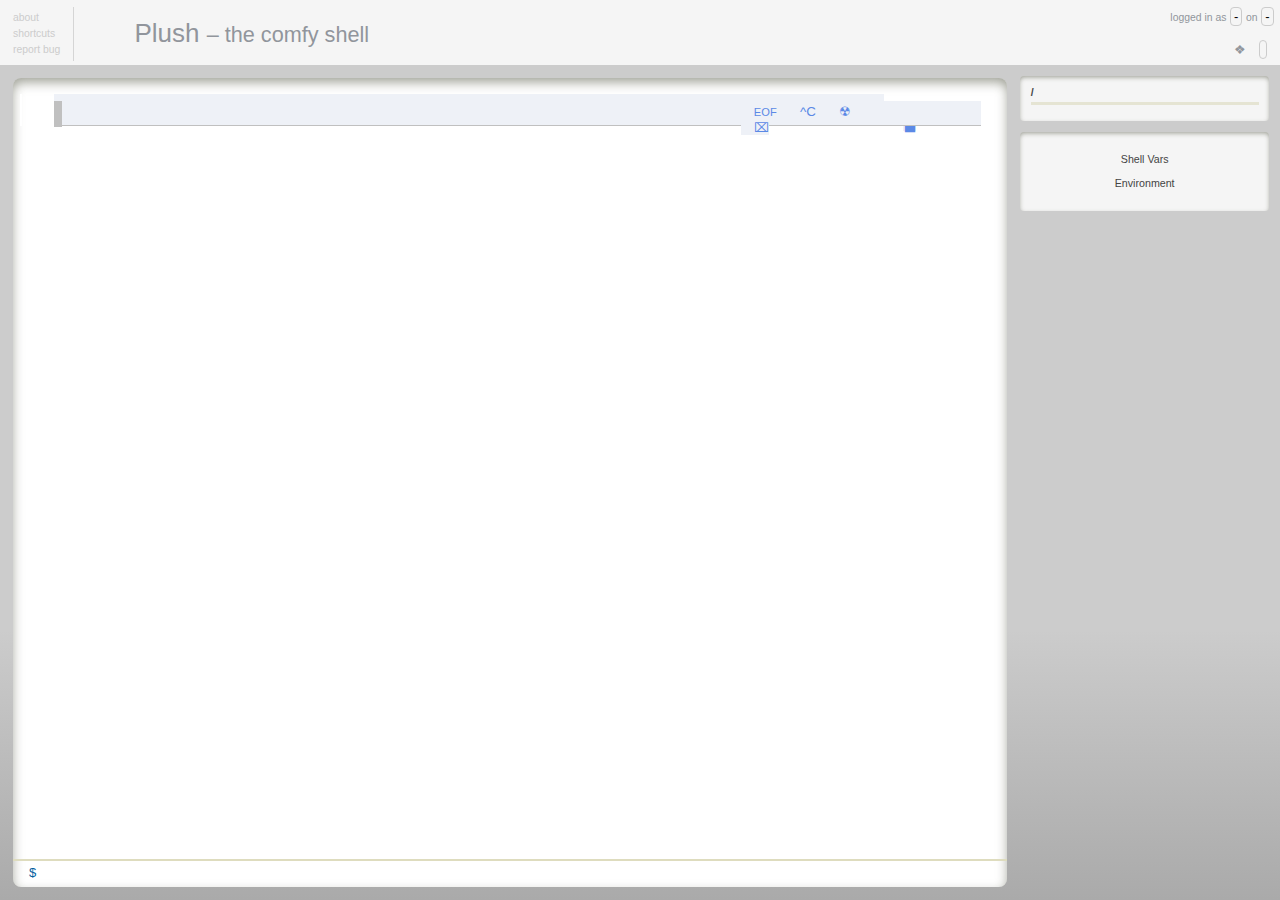
==== commit 1ed8e08d: "Initial cut at a context-aware "Google Now" style panel for the command-line." ====
--- a/static/index.html
+++ b/static/index.html
@@ -16,6 +16,7 @@
 -->
 <html lang="en">
   <head>
+    <link rel="icon" type="image/png" href="img/favicon.png">
     <script data-main="js/main" src="js/libs/require/require.js"></script>
     <meta charset="utf-8">
     <meta content="initial-scale=1, minimum-scale=1, width=device-width" name="viewport">
@@ -24,25 +25,45 @@
   </head>
   <body>
     <div id="header">
-      <h1>Plush <small>– the comfy shell</small></h1>
+      <div class="links">
+        <a href="http://code.google.com/p/plush" target="_blank">about</a>
+        <a id="show-help">shortcuts</a>
+        <a id="report-bug" href="http://code.google.com/p/plush/issues/entry?template=Defect%20report%20from%20plush" target="_blank">report bug</a>
+      </div>
+      <h1>Plush <small>– the comfy shell</small>
+      <p class="info version" data-cmd="plush-version"></p>
+      </h1>
       <div id="header-info">
-        <p><small>logged in as</small>
+        <div><small>logged in as</small>
               <span class="info" data-cmd="logname">-</span>
            <small>on</small>
               <span class="info" data-cmd="uname -n">-</span>
+        </div>
+        <div>
+          <div id="cwd-history">
+            &#x2756;
+            <div class="hidden">
+              <p>Directory History</p>
+              <ol id="cwd-history-list">
+                <li class="cwd-history-item proto"><a href="#"></a></li>
+              </ol>
+            </div>
+          </div>
+          <span id="cwd"><span class="cwd-item proto"><a href="#"></a></span></span>
+        </div>
       </div>
     </div>
     <div id="main">
       <div id="status">
-        <div id="status-ls">
-          <h1 id="status-ls-cwd">/</h1>
+        <div id="status-dir">
+          <h1 id="status-dir-cwd">/</h1>
           <table>
             <tbody>
               <tr class="file proto">
                 <td>
                   <span class="name"></span>
                   <div class="hidden">
-                    <dl class="details">
+                    <dl class="ls-details">
                       <dt class="type key">Type</dt><dd class="type value"></dd>
                       <dt class="size key">Size</dt><dd class="size value"></dd>
                       <dt class="info key">Info</dt><dd class="info value"></dd>
@@ -59,11 +80,24 @@
                       <dt class="links key">Link Count</dt><dd class="links value"></dd>
                       <dt class="target key">Target</dt><dd class="target value"></dd>
                     </dl>
+                    <dl class="svn-details">
+                      <dt class="type key">Type</dt><dd class="type value"></dd>
+                    </dl>
                   </div>
                 </td>
               </tr>
             </tbody>
           </table>
+        </div>
+        <div id="status-env">
+          <div class="hidden proto">
+            <p>Shell Vars</p>
+            <dl id="context-shell">
+            </dl>
+            <p>Environment</p>
+            <dl id="context-env">
+            </dl>
+          </div>
         </div>
       </div>
       <div id="plush-jobs"></div>
@@ -89,39 +123,26 @@
             </div>
           </div>
         </div>
+        <div id="history">
+          <div class="item proto">
+            <pre><span class="command"></span><span class="count"></span></pre>
+          </div>
+        </div>
         <div id="input-area">
-          <span id="prompt"># </span><input id="commandline" /><br>
+          <ul id="prompt-picker">
+            <li><a>$</a></li>
+            <li><a>¢</a></li>
+            <li><a>€</a></li>
+            <li><a>௹</a></li>
+            <li><a>#</a></li>
+            <li><a>⾙</a></li>
+            <li><a>♥</a></li>
+          </ul>
+          <span id="prompt">$</span><input id="commandline" /><br>
           <div id="annotations"></div>
         </div>
       </div></div>
     </div>
-    <div id="context">
-      <ul class="left">
-        <li id="context-cwd-history">
-          &#x2756;
-          <div class="hidden">
-            <p>Directory History</p>
-            <ol id="context-cwd-history-list">
-              <li class="cwd-history-item proto"><a href="#"></a></li>
-            </ol>
-          </div>
-        </li>
-        <li><ol id="context-cwd"><li class="cwd-item proto"><a href="#"></a></li><li class="cwd-subs proto"><input></input></li></ol></li>
-      </ul>
-      <ul class="right">
-        <li id="context-vars">
-          Variables
-          <div class="hidden">
-            <p>Environment</p>
-            <dl id="context-env">
-            </dl>
-            <p>Shell Vars</p>
-            <dl id="context-shell">
-            </dl>
-          </div>
-        </li>
-      </ul>
-    </div>
     <div id="help-holder"></div>
   </body>
 </html>
--- a/static/css/plush.css
+++ b/static/css/plush.css
@@ -35,19 +35,38 @@
 }
 
 #header {
-  height: 45px;
-  padding: 17px 15px 5px
-}
+  height: 5em;
+}
+
+#header .links {
+  float: left;
+  margin: 0.5em 0;
+  padding: 0.25em 1em;
+  border-right: 1px solid #d5d5d5;
+}
+#header .links a {
+  display: block;
+}
+
 
 #header h1 {
-  height: 45px;
-  padding-right: 12px;
-  padding-left: 50px;
   float: left;
+  padding: 0.5em 1em 0 60px;
+  height: 2em;
+}
+#header .version {
+  text-align: right;
+  position: relative;
+  top: -6px;
 }
 
 #header #header-info {
   text-align: right;
+  padding: 0.5em ;
+}
+
+#header #header-info > div {
+  margin: 0 0 1em;
 }
 
 #plush-man-search {
@@ -56,7 +75,7 @@
 
 #screen {
   position: absolute;
-  top: 68px;
+  top: 5em;
   bottom: 0;
   left: 0;
   right: 20em;
@@ -67,14 +86,14 @@
   left: 1em;
   right: 1em;
   top: 1em;
-  bottom: 3.5em;
+  bottom: 1em;
   overflow: hidden;
 }
 
 #status {
   position: absolute;
-  top: 68px;
-  bottom: 3.5em;
+  top: 5em;
+  bottom: 0;
   right: 0;
   width: 20em;
 }
@@ -86,7 +105,8 @@
   overflow: scroll;
 }
 
-#scrollback {
+#scrollback,
+#history {
   overflow: auto;
   position: absolute;
   top: 0.75em;
@@ -95,7 +115,8 @@
   right: 0.5em;
 }
 
-#scrollback > * {
+#scrollback > *,
+#history > * {
   padding-left: 1em;
 }
 
@@ -108,21 +129,23 @@
   z-index: 0;
 }
 
-#input-area #prompt {
+#prompt,
+#prompt-picker {
   position: absolute;
   left: 0;
-  border: none;
-  padding: 0.5em 0 0 0.6em;
+  bottom: 0;
+  width: 3em;
+  padding: 0.5em 0;
+  text-align: center;
 }
 
 input#commandline {
   z-index: 2;
   position: absolute;
-  top: 0.5em;
-  left: 2em;
+  bottom: 0.5em;
+  left: 3em;
   right: 0;
 }
-
 
 
 /* @end */
@@ -143,13 +166,17 @@
 
 #header {
  color: #91959c;
- background: #f5f5f5 url(../img/chair-tiny.png) no-repeat 10px 11px;
+ background: #f5f5f5;
+}
+
+#header h1 {
+ background: url(../img/chair-tiny.png) no-repeat 10px 11px;
 }
 
 #header-info .info {
   border: 1px solid #ccc;
   border-radius: 4px;
-  padding: 1px 2px;
+  padding: 1px 3px;
 }
 
 #screen > div {
@@ -168,10 +195,28 @@
   border-top: 2px solid #dedcbe;
 }
 
-#input-area #prompt {
-  border: none;
+#prompt,
+#prompt-picker {
   color: #045f9e;
 }
+
+#prompt-picker {
+  background: #ffc;
+  padding: 0.5em 0 2em;
+  display: none;
+}
+#prompt-picker li {
+  list-style: none;
+}
+#prompt-picker a {
+  display: block;
+  text-align: center;
+  padding: 0.25em 0;
+}
+#prompt-picker a:hover {
+  background: #cbcba3;
+  text-decoration: none;
+} 
 
 input#commandline {
   font-family: monospace;
@@ -260,15 +305,31 @@
 }
 
 #header h1 {
-  font-size: 27px;
+  font-size: 200%;
   font-weight: 300;
-  line-height: 1.52;
-  text-shadow: 0 1px 1px #fff;
-  white-space: nowrap
+  white-space: nowrap;
+}
+
+#header .version {
+  font-size: 40%;
+  font-weight: normal;
+  color: #ccc;
+}
+
+#header .version:hover {
+  color: #333;
+}
+
+#header .links a {
+  font-size: 80%;
+  color: #ccc; 
+}
+
+#header .links a:hover {
+  color: #333;
 }
 
 #header a {
-  color: #91959c;
   text-decoration: none
 }
 
@@ -409,7 +470,7 @@
   background: none;
   position: absolute;
   top: 0;
-  right: 8em;
+  right: 11em;
   left: 0;
   margin: 0;
   padding: 0.25em 6em 0.25em 1em;
@@ -439,20 +500,35 @@
   z-index: 1;
 }
 
-.history-search {
+#history {
   background-color: #ffc;
-}
-
-.history-search .job .view-controls,
-.history-search .job .output-container {
   display: none;
 }
 
-.history-search .job.history-focus {
+#history .item {
+  border-left: 2px solid #fff;
+  margin: 0.5em 0;
+  display: none;
+}
+#history .item.match {
+  display: inherit;
+}
+
+#history pre {
+  white-space: pre-wrap;
+  margin: 0.5em 1.5em 0;
+}
+
+#history .count {
+  color: #777;
+  font-style: italic;
+  float: right;
+}
+#history .focus {
   background-color: #ffe;
 }
 
-.history-search .job.history-focus .command {
+#history .focus .command {
   font-weight: bold;
   padding-left: 0.5em;
 }
@@ -536,7 +612,7 @@
   word-break: break-all;
 }
 
-#status-ls table {
+#status-dir table {
   width: 100%;
   position: relative;
   z-index: 0;
@@ -544,30 +620,49 @@
   border-collapse: collapse;
 }
 
-#status-ls .file .name {
+#status-dir .file .name {
   text-decoration: underline;
-}
-
-#status-ls .file .name.type-- {
+  white-space: pre-wrap;
+}
+
+#status-dir .file .name.svntype-modified {
+  background-color: red;
+}
+
+#status-dir .file .name.svntype-added {
+  background-color: blue;
+}
+
+#status-dir .file .name.type-l {
   text-decoration: none;
-}
-
-#status-ls .file .name.type-d {
+  font-style: italic;
+}
+
+#status-dir .file .name {
+  text-decoration: underline;
+  white-space: pre-wrap;
+}
+
+#status-dir .file .name.type-- {
+  text-decoration: none;
+}
+
+#status-dir .file .name.type-d {
   text-decoration: none;
   font-weight: bold;
 }
 
-#status-ls .file .name.type-l {
+#status-dir .file .name.type-l {
   text-decoration: none;
   font-style: italic;
 }
 
-#status-ls td {
+#status-dir td {
   position: relative;
   padding: 0.125em;
 }
 
-#status-ls .hidden {
+#status-dir .hidden {
   position: absolute;
   top: 1.35em;
   z-index: 1;
@@ -575,120 +670,102 @@
   width: 16em;
 }
 
-#status-ls td:hover {
+#status-dir td:hover {
   background-color: rgba(254,238,124,0.75);
   padding-left: 1em;
   cursor: none;
 }
-#status-ls td .hidden { left: -9999em; }
-#status-ls td:hover .hidden { left: inherit; right: 0; }
-
-#status-ls dl {
+#status-dir td .hidden { left: -9999em; }
+#status-dir td:hover .hidden { left: inherit; right: 0; }
+
+#status-dir dl {
   font-size: 90%;
   margin: 1em 0;
 }
-#status-ls dl dt {
+#status-dir dl dt {
   width: 8em;
   text-align: right;
   float: left;
 }
 
-#status-ls dl dd {
+#status-dir dl dd {
   margin-left: 9em;
 }
 
-#context {
-  height: 2em;
-  z-index: 1;
-  background-color: rgba(229,228,211,1);
-  font-size: 80%;
-  position: fixed;
-  bottom: 0;
-  left: 0;
-  right: 0;
-  color: #919191;
-  padding: 0.625em 1.75em;
-}
-
-#context > ul.left {
-  float: left;
-}
-#context > ul.right {
-  float: right;
-}
-
-#context ul,
-#context ol {
-  display: inline-block;
-}
-
-#context > ul li {
+
+#cwd-history {
   display: inline;
-}
-
-#context > ul li .hidden {
-  position: absolute;
-  bottom: 0;
-  background-color: rgba(229,228,211,0.7);
-}
-
-#context > ul.left li .hidden { left: -9999em; }
-#context > ul.left li:hover .hidden { left: 0; }
-#context > ul.right li .hidden { right: 9999em; }
-#context > ul.right li:hover .hidden { right: 0; }
-
-#context-cwd li {
-  list-style: none;
+  position: relative;
+  padding-right: 1em;
+}
+
+#cwd-history .hidden {
+  position: absolute;
+  top: -0.5em;
+  right: 0.5em;
+  z-index: 100;
+  background-color: rgba(229,228,211,0.9);
+  border: 1px solid #7f7e75;
+  border-radius: 4px;
+  text-align: left;
+  padding: 0.5em 1em;
+}
+
+#cwd-history .hidden { display:  none; }
+#cwd-history:hover .hidden { display: inherit; }
+
+#cwd-history-list > li {
+  list-style-type: none;
+}
+#cwd-history-list > li a {
+  color: #000;
+  white-space: pre;
+}
+
+#cwd span {
   padding: 0 0.5em 0 0;
 }
 
-#context-cwd li a {
-}
-
-#context-cwd li+li:before {
-  content: "›";
-  padding: 0 0.5em 0 0;
-}
-
-#context-cwd-history div {
-  width: 20em;
-  overflow: hidden;
-  padding: 0 2em 2em;
-}
-
-#context #context-cwd-history-list > li {
-  list-style-type: disc;
-  display: list-item;
-}
-
-#context-vars div {
-  width: 20em;
-  overflow: hidden;
-  padding: 0 2em 2em;
-}
-
-#context-vars div p {
+#cwd span a {
+  color: #000;
+  border: 1px solid #ccc;
+  border-radius: 4px;
+  padding: 1px 3px;
+}
+
+#cwd span + span:after {
+  content: "/";
+  padding: 0 0 0 0.5em;
+}
+
+#status-vars:hover div {
+  display: inherit;
+}
+
+#status-env div p {
   text-align: center;
   margin-top: 1em;
   margin-bottom: 1em;
 }
 
-#context-vars div dl {
+#status-env div dl {
   color: #333;
 }
 
-#context-vars div dl dt {
+#status-env div dl dt {
   width: 8em;
   text-align: right;
   float: left;
   overflow: hidden;
 }
 
-#context-vars div dl dd {
+#status-env div dl dd {
   margin-left: 9em;
-}
-
-#context-vars div dl .ro {
+  margin-bottom: 0.5em;
+  word-break: break-all;
+}
+
+#status-env div dl .ro {
   font-style: italic;
 }
 
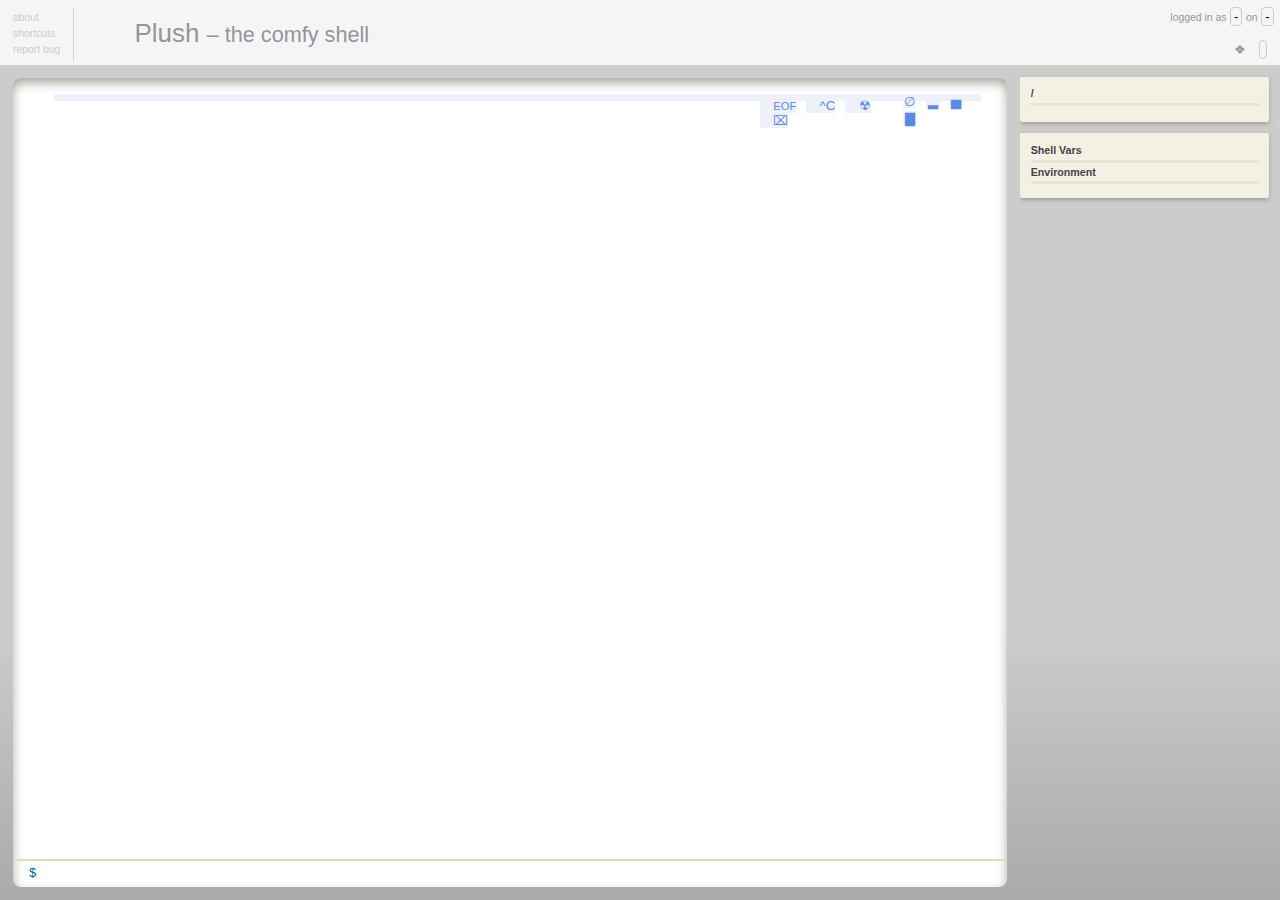
==== commit 5d337f40: "input via hterm.Keyboard even when not full screen" ====
--- a/static/index.html
+++ b/static/index.html
@@ -55,71 +55,68 @@
     </div>
     <div id="main">
       <div id="status">
-        <div id="status-dir">
-          <h1 id="status-dir-cwd">/</h1>
-          <table>
-            <tbody>
-              <tr class="file proto">
-                <td>
-                  <span class="name"></span>
-                  <div class="hidden">
-                    <dl class="ls-details">
-                      <dt class="type key">Type</dt><dd class="type value"></dd>
-                      <dt class="size key">Size</dt><dd class="size value"></dd>
-                      <dt class="info key">Info</dt><dd class="info value"></dd>
-                      <dt class="owner key">Owner</dt><dd class="owner value"></dd>
-                      <dt class="group key">Group</dt><dd class="group value"></dd>
-                      <dt class="time key">Time</dt><dd class="time value"></dd>
-                      <dt class="perms key">Perms</dt>
-                        <dd class="perms value">
-                          <code class="owner" title="Owner"></code>
-                          <code class="group" title="Group"></code>
-                          <code class="other" title="Other"></code>
-                          <code class="alt" title= "Alternate Access Method"></code>
-                        </dd>
-                      <dt class="links key">Link Count</dt><dd class="links value"></dd>
-                      <dt class="target key">Target</dt><dd class="target value"></dd>
-                    </dl>
-                    <dl class="svn-details">
-                      <dt class="type key">Type</dt><dd class="type value"></dd>
-                    </dl>
-                  </div>
-                </td>
-              </tr>
-            </tbody>
-          </table>
-        </div>
-        <div id="status-env">
-          <div class="hidden proto">
-            <p>Shell Vars</p>
-            <dl id="context-shell">
-            </dl>
-            <p>Environment</p>
-            <dl id="context-env">
-            </dl>
+        <div>
+          <div id="status-dir">
+            <h1 id="status-dir-cwd">/</h1>
+            <table>
+              <tbody>
+                <tr class="file proto">
+                  <td>
+                    <span class="name"></span>
+                    <div class="hidden">
+                      <dl class="ls-details">
+                        <dt class="type key">Type</dt><dd class="type value"></dd>
+                        <dt class="size key">Size</dt><dd class="size value"></dd>
+                        <dt class="info key">Info</dt><dd class="info value"></dd>
+                        <dt class="owner key">Owner</dt><dd class="owner value"></dd>
+                        <dt class="group key">Group</dt><dd class="group value"></dd>
+                        <dt class="time key">Time</dt><dd class="time value"></dd>
+                        <dt class="perms key">Perms</dt>
+                          <dd class="perms value">
+                            <code class="owner" title="Owner"></code>
+                            <code class="group" title="Group"></code>
+                            <code class="other" title="Other"></code>
+                            <code class="alt" title= "Alternate Access Method"></code>
+                          </dd>
+                        <dt class="links key">Link Count</dt><dd class="links value"></dd>
+                        <dt class="target key">Target</dt><dd class="target value"></dd>
+                      </dl>
+                      <dl class="svn-details">
+                        <dt class="type key">Type</dt><dd class="type value"></dd>
+                      </dl>
+                    </div>
+                  </td>
+                </tr>
+              </tbody>
+            </table>
+          </div>
+          <div id="status-env">
+            <div class="hidden proto">
+              <h1>Shell Vars</h1>
+              <dl id="context-shell">
+              </dl>
+              <h1>Environment</h1>
+              <dl id="context-env">
+              </dl>
+            </div>
           </div>
         </div>
       </div>
       <div id="plush-jobs"></div>
       <div id="screen"><div>
         <div id="scrollback">
-          <div class="job proto">
-            <div class="view-controls">
-              <ul class="horiz-menu">
+          <div class="job proto" tabindex="-1">
+            <div class="job-controls">
+              <ul class="view-controls horiz-menu">
                 <li><button class="view-hide" title="hide">∅</button></li><li><button class="view-tiny" title="view tiny">▂</button></li><li><button class="view-page" title="view page">▅</button></li><li><button class="view-full" title="view full">▇</button></li><li><button class="view-deferred" title="fetch output">...load...</button></li>
+              </ul>
+              <ul class="input-controls horiz-menu">
+                <li><button class="send-eof"><small>EOF</small></button></li><li><button class="send-sigint" title="interrupt (2)">^C</button></li><li><button class="send-sigquit" title="quit (3)">☢</button></li><li><button class="send-sigkill" title="kill (9)">⌧</button></li>
               </ul>
             </div>
             <pre class="command"></pre>
             <div class="output-container output-page">
               <pre class="output"></pre>
-            </div>
-            <div class="input-container">
-              <div class="input-controls">
-                <ul class="horiz-menu">
-                  <li><button class="send-eof"><small>EOF</small></button></li><li><button class="send-sigint" title="interrupt (2)">^C</button></li><li><button class="send-sigquit" title="quit (3)">☢</button></li><li><button class="send-sigkill" title="kill (9)">⌧</button></li>
-                </ul>
-              </div>
-              <input />
             </div>
           </div>
         </div>
--- a/static/css/plush.css
+++ b/static/css/plush.css
@@ -1,5 +1,5 @@
 /* @override
-	http://localhost:29544/css/plush.css
+	http://localhost:29500/css/plush.css
 */
 
 /*
@@ -99,10 +99,17 @@
 }
 
 #status > div {
+  position: absolute;
+  left: 0em;
+  right: 0em;
+  top: 1px;
+  bottom: 0em;
+  overflow: auto;
+}
+
+#status > div > div {
   margin: 1em 1em 1em 0;
   padding: 1em;
-  max-height: 90%;
-  overflow: scroll;
 }
 
 #scrollback,
@@ -185,10 +192,10 @@
   box-shadow: inset 0 5px 12px -1px rgba(92, 95, 76, 0.6);
 }
 
-#status > div {
-  background: #f5f5f5;
-  border-radius: 4px;
-  box-shadow: inset 0 2px 5px -1px rgba(92, 95, 76, 0.6);
+#status > div > div {
+  background: #f4f0e4;
+  border-radius: 2px;
+  box-shadow: 0 2px 5px -1px rgba(92, 95, 76, 0.6);
 }
 
 #input-area {
@@ -216,7 +223,7 @@
 #prompt-picker a:hover {
   background: #cbcba3;
   text-decoration: none;
-} 
+}
 
 input#commandline {
   font-family: monospace;
@@ -322,7 +329,7 @@
 
 #header .links a {
   font-size: 80%;
-  color: #ccc; 
+  color: #ccc;
 }
 
 #header .links a:hover {
@@ -346,7 +353,7 @@
   font-size: 100%;
 }
 
-#status > div {
+#status > div > div {
   line-height: 1.2;
   font-size: 82%;
 }
@@ -373,6 +380,10 @@
 
 .job.failed {
   background: url(failed.png) no-repeat 4px 0;
+}
+
+.job:focus {
+  outline: none;
 }
 
 .job .command {
@@ -391,7 +402,7 @@
   color: #035590;
 }
 
-.job > .output-container {
+.job .output-container {
   color: #3f3f3f;
   background: #eef1f7;
   transition: all 0.125s ease-in-out;
@@ -399,21 +410,22 @@
   -moz-transition: all 0.125s ease-in-out;
 }
 
-.job > .output-hide {
-}
-.job > .output-hide .output {
+.job.output-hide .output-container {
+  border: none;
+}
+.job.output-hide .output {
   display: none;
   max-height: 0;
 }
-.job > .output-tiny {
+.job.output-tiny .output-container {
   max-height: 4em;
   overflow: auto;
 }
-.job > .output-page {
+.job.output-page .output-container {
   max-height: 25em;
   overflow: auto;
 }
-.job > .output-full {
+.job.output-full .output-container {
   max-height: 1000000em;
 }
 
@@ -439,6 +451,8 @@
   position: relative;
   padding: 0.25em 0 0.25em 1em;
   border-right: none;
+  white-space: pre-wrap;
+  word-break: break-all;
 }
 .job .vtoutput {
   padding: 0 0 0 0;
@@ -453,36 +467,6 @@
 
 .job .error {
   color: #bd1c10;
-}
-
-.job > .input-container {
-  color: #3f3f3f;
-  background: #eef1f7;
-  margin-top: 0;
-  position: relative;
-  height: 1.9em;
-  border: none;
-  border-bottom: 1px solid #c0c0c0;
-}
-.input-container input {
-  height: 1.5em;
-  color: #035590;
-  background: none;
-  position: absolute;
-  top: 0;
-  right: 11em;
-  left: 0;
-  margin: 0;
-  padding: 0.25em 6em 0.25em 1em;
-  border: none;
-  border-left: 8px solid #c0c0c0;
-  padding-left: 5px;
-  font-family: monospace;
-  font-size: 100%;
-}
-.input-container input:focus {
-  outline: none;
-  border-left-color: #ff9134;
 }
 
 .job .view-controls {
@@ -498,6 +482,12 @@
   height: 1em;
   padding-top: 0.25em;
   z-index: 1;
+}
+
+.output-container .cursor {
+  float: left;
+  border-left: 4px solid #ff9134;
+  margin-left: -1em;
 }
 
 #history {
@@ -665,18 +655,23 @@
 #status-dir .hidden {
   position: absolute;
   top: 1.35em;
-  z-index: 1;
-  background-color: rgba(254,238,124,0.75);
+  background-color: rgba(254,238,124,0.85);
   width: 16em;
 }
 
 #status-dir td:hover {
-  background-color: rgba(254,238,124,0.75);
+  background-color: rgba(254,238,124,0.85);
   padding-left: 1em;
   cursor: none;
 }
-#status-dir td .hidden { left: -9999em; }
-#status-dir td:hover .hidden { left: inherit; right: 0; }
+#status-dir td .hidden {
+  left: -9999em;
+  z-index: 1;
+}
+#status-dir td:hover .hidden {
+  left: inherit;
+  right: 0;
+}
 
 #status-dir dl {
   font-size: 90%;
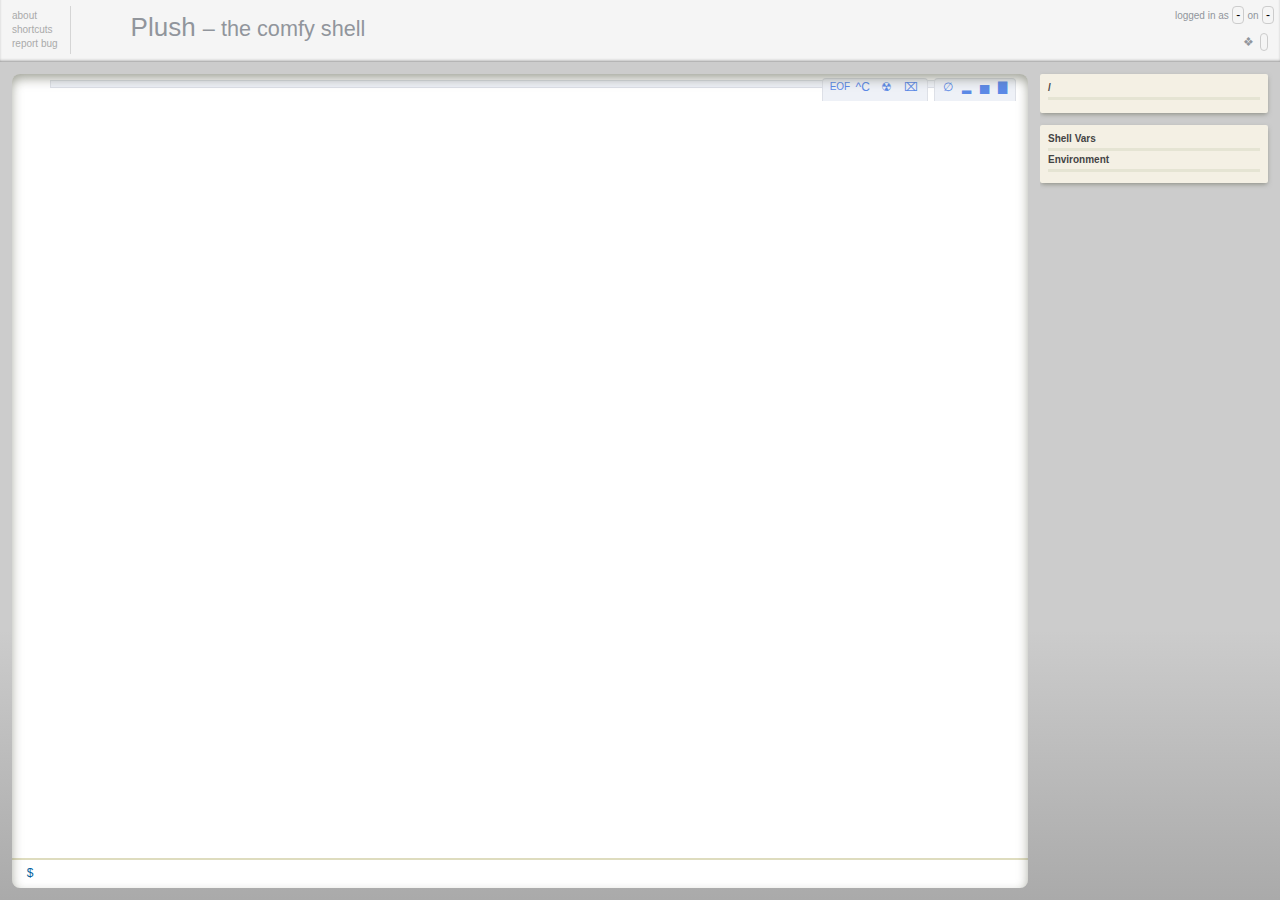
==== commit 798a3895: "Merge branch 'bits' into working" ====
--- a/static/index.html
+++ b/static/index.html
@@ -1,6 +1,6 @@
 <!DOCTYPE html>
 <!--
-Copyright 2012 Google Inc. All Rights Reserved.
+Copyright 2012-2013 Google Inc. All Rights Reserved.
 
 Licensed under the Apache License, Version 2.0 (the "License");
 you may not use this file except in compliance with the License.
@@ -31,7 +31,7 @@
         <a id="report-bug" href="http://code.google.com/p/plush/issues/entry?template=Defect%20report%20from%20plush" target="_blank">report bug</a>
       </div>
       <h1>Plush <small>– the comfy shell</small>
-      <p class="info version" data-cmd="plush-version"></p>
+        <p class="info version" data-cmd="plush-version"></p>
       </h1>
       <div id="header-info">
         <div><small>logged in as</small>
@@ -53,92 +53,88 @@
         </div>
       </div>
     </div>
-    <div id="main">
-      <div id="status">
-        <div>
-          <div id="status-dir">
-            <h1 id="status-dir-cwd">/</h1>
-            <table>
-              <tbody>
-                <tr class="file proto">
-                  <td>
-                    <span class="name"></span>
-                    <div class="hidden">
-                      <dl class="ls-details">
-                        <dt class="type key">Type</dt><dd class="type value"></dd>
-                        <dt class="size key">Size</dt><dd class="size value"></dd>
-                        <dt class="info key">Info</dt><dd class="info value"></dd>
-                        <dt class="owner key">Owner</dt><dd class="owner value"></dd>
-                        <dt class="group key">Group</dt><dd class="group value"></dd>
-                        <dt class="time key">Time</dt><dd class="time value"></dd>
-                        <dt class="perms key">Perms</dt>
-                          <dd class="perms value">
-                            <code class="owner" title="Owner"></code>
-                            <code class="group" title="Group"></code>
-                            <code class="other" title="Other"></code>
-                            <code class="alt" title= "Alternate Access Method"></code>
-                          </dd>
-                        <dt class="links key">Link Count</dt><dd class="links value"></dd>
-                        <dt class="target key">Target</dt><dd class="target value"></dd>
-                      </dl>
-                      <dl class="svn-details">
-                        <dt class="type key">Type</dt><dd class="type value"></dd>
-                      </dl>
-                    </div>
-                  </td>
-                </tr>
-              </tbody>
-            </table>
+    <div id="status">
+      <div id="status-dir">
+        <h1 id="status-dir-cwd">/</h1>
+        <table>
+          <tbody>
+            <tr class="file proto">
+              <td>
+                <span class="name"></span>
+                <div class="hidden">
+                  <dl class="ls-details">
+                    <dt class="type key">Type</dt><dd class="type value"></dd>
+                    <dt class="size key">Size</dt><dd class="size value"></dd>
+                    <dt class="info key">Info</dt><dd class="info value"></dd>
+                    <dt class="owner key">Owner</dt><dd class="owner value"></dd>
+                    <dt class="group key">Group</dt><dd class="group value"></dd>
+                    <dt class="time key">Time</dt><dd class="time value"></dd>
+                    <dt class="perms key">Perms</dt>
+                      <dd class="perms value">
+                        <code class="owner" title="Owner"></code>
+                        <code class="group" title="Group"></code>
+                        <code class="other" title="Other"></code>
+                        <code class="alt" title= "Alternate Access Method"></code>
+                      </dd>
+                    <dt class="links key">Link Count</dt><dd class="links value"></dd>
+                    <dt class="target key">Target</dt><dd class="target value"></dd>
+                  </dl>
+                  <dl class="svn-details">
+                    <dt class="type key">Type</dt><dd class="type value"></dd>
+                  </dl>
+                </div>
+              </td>
+            </tr>
+          </tbody>
+        </table>
+      </div>
+      <div id="status-env">
+        <div class="hidden proto">
+          <h1>Shell Vars</h1>
+          <dl id="context-shell">
+          </dl>
+          <h1>Environment</h1>
+          <dl id="context-env">
+          </dl>
+        </div>
+      </div>
+    </div>
+    <div id="screen">
+      <div class="bezel"></div>
+      <div id="scrollback">
+        <div class="job proto" tabindex="-1">
+          <div class="job-controls">
+            <ul class="input-controls horiz-menu">
+              <li><button class="send-eof"><small>EOF</small></button></li><li><button class="send-sigint" title="interrupt (2)">^C</button></li><li><button class="send-sigquit" title="quit (3)">☢</button></li><li><button class="send-sigkill" title="kill (9)">⌧</button></li>
+            </ul>
+            <ul class="view-controls horiz-menu">
+              <li><button class="view-hide" title="hide">∅</button></li><li><button class="view-tiny" title="view tiny">▂</button></li><li><button class="view-page" title="view page">▅</button></li><li><button class="view-full" title="view full">▇</button></li><li><button class="view-deferred" title="fetch output">...</button></li>
+            </ul>
           </div>
-          <div id="status-env">
-            <div class="hidden proto">
-              <h1>Shell Vars</h1>
-              <dl id="context-shell">
-              </dl>
-              <h1>Environment</h1>
-              <dl id="context-env">
-              </dl>
-            </div>
+          <pre class="command mono-font"></pre>
+          <div class="output-container output-page mono-font">
+            <pre class="output"></pre>
           </div>
         </div>
       </div>
-      <div id="plush-jobs"></div>
-      <div id="screen"><div>
-        <div id="scrollback">
-          <div class="job proto" tabindex="-1">
-            <div class="job-controls">
-              <ul class="view-controls horiz-menu">
-                <li><button class="view-hide" title="hide">∅</button></li><li><button class="view-tiny" title="view tiny">▂</button></li><li><button class="view-page" title="view page">▅</button></li><li><button class="view-full" title="view full">▇</button></li><li><button class="view-deferred" title="fetch output">...load...</button></li>
-              </ul>
-              <ul class="input-controls horiz-menu">
-                <li><button class="send-eof"><small>EOF</small></button></li><li><button class="send-sigint" title="interrupt (2)">^C</button></li><li><button class="send-sigquit" title="quit (3)">☢</button></li><li><button class="send-sigkill" title="kill (9)">⌧</button></li>
-              </ul>
-            </div>
-            <pre class="command"></pre>
-            <div class="output-container output-page">
-              <pre class="output"></pre>
-            </div>
-          </div>
+      <div id="history">
+        <div class="item proto">
+          <pre><span class="command mono-font"></span><span class="count"></span></pre>
         </div>
-        <div id="history">
-          <div class="item proto">
-            <pre><span class="command"></span><span class="count"></span></pre>
-          </div>
-        </div>
-        <div id="input-area">
-          <ul id="prompt-picker">
-            <li><a>$</a></li>
-            <li><a>¢</a></li>
-            <li><a>€</a></li>
-            <li><a>௹</a></li>
-            <li><a>#</a></li>
-            <li><a>⾙</a></li>
-            <li><a>♥</a></li>
-          </ul>
-          <span id="prompt">$</span><input id="commandline" /><br>
-          <div id="annotations"></div>
-        </div>
-      </div></div>
+      </div>
+      <div id="input-area">
+        <ul id="prompt-picker">
+          <li><a>$</a></li>
+          <li><a>¢</a></li>
+          <li><a>€</a></li>
+          <li><a>௹</a></li>
+          <li><a>#</a></li>
+          <li><a>⾙</a></li>
+          <li><a>♥</a></li>
+        </ul>
+        <span id="prompt">$</span><input id="commandline" class="mono-font" /><br>
+        <div id="annotations" class="mono-font"></div>
+      </div>
     </div>
     <div id="help-holder"></div>
   </body>
--- a/static/css/plush.css
+++ b/static/css/plush.css
@@ -3,7 +3,7 @@
 */
 
 /*
-Copyright 2012 Google Inc. All Rights Reserved.
+Copyright 2012-2013 Google Inc. All Rights Reserved.
 
 Licensed under the Apache License, Version 2.0 (the "License");
 you may not use this file except in compliance with the License.
@@ -18,12 +18,89 @@
 limitations under the License.
 */
 
-/* @group Layout */
+/*
+About the CSS
+
+Plush requires a rather complex and tight layout: It is trying to pack a large
+amount of information and controls in a small space. It differs from most web
+page design in that it isn't primarily for reading prose or presenting a single
+domain of structured information. The shell presents primarily mono-spaced text
+information from a wide variety of commands all in a single, mixed use space.
+
+While the HTML structure (see index.html) follows standard "semantic markup"
+conventions, the CSS here must deviate from what is often considered standard
+practice. In particular:
+
+== Units ==
+Most of the layout and styling is done in px units. In order for the tight
+layout to work, especially with often hundreds of divs, sizing small elements
+in em units has led to factional pixel placement, and uneven spacing.
+
+== Sizing ==
+The primary text size is set in pixels: 12px/14px. This allows consistent
+sizing and placement of the monospaced text with repsect to other elements of
+the shell interface.
+
+We expect that users will use page zoom to make the user interface bigger or
+smaller. Using the browser's font setting to change the size only makes sense
+when the user is controlling the nominal size of written prose.
+*/
+
+/* @group Reset & Normalization */
 
 * {
   margin: 0;
   padding: 0;
-}
+  border: 0;
+  -moz-box-sizing: border-box;
+       box-sizing: border-box;
+}
+
+html {
+  font-family: "Lucida Grande", Lucida, Verdana, sans-serif;
+  font-size: 12px;
+  line-height: 14px;
+}
+
+pre,
+.mono-font {
+  font-family:
+    /* these fonts have very similar metrics and thus layout about the same */
+    "Source Code Pro",  /* deemed best by mzero */
+    "DejaVu Sans Mono", /* commonly available, and commonly used */
+    Menlo,              /* std. on mac, and nearly same as DejaVu */
+    monospace;          /* give up, use default */
+  font-size: 12px;
+  line-height: 14px;
+}
+
+a {
+  color: #15c;
+  text-decoration: none
+}
+
+a:visited {
+  color: #7847b2
+}
+
+a:focus,a:hover,a:active {
+  text-decoration: underline
+}
+
+button {
+  font-size: 100%;
+  line-height: 100%;
+  vertical-align: middle;
+}
+
+button::-moz-focus-inner {
+  padding: 0;
+  border: 0;
+}
+
+/* @end */
+
+/* @group Layout */
 
 html {
   height: 100%;
@@ -35,334 +112,182 @@
 }
 
 #header {
-  height: 5em;
+  height: 62px;
+}
+
+#status {
+  position: absolute;
+  top: 62px;
+  bottom: 0;
+  right: 0;
+  padding-right: 12px;
+  	/* Rather than set the right to 12px, this lets the scroll bar
+  	   overlay just to the right of the status content area. */
+  width: 240px;
+  overflow: auto;
+}
+
+#screen {
+  position: absolute;
+  top: 74px;
+  bottom: 12px;
+  left: 12px;
+  right: 252px;
+}
+
+.bezel {
+  position: absolute;
+  z-index: 10;
+  top: 0;
+  right: 0;
+  bottom: 0;
+  left: 0;
+  pointer-events: none;
+}
+
+#scrollback,
+#history {
+  position: absolute;
+  top: 0;
+  bottom: 30px;
+  left: 6px;
+  right: 6px;
+  overflow: auto;
+}
+
+#scrollback > *,
+#history > * {
+  padding-left: 12px;
+}
+
+#input-area {
+  position: absolute;
+  bottom: 0;
+  height: 30px;
+  left: 0;
+  right: 0;
+}
+
+
+/* @end */
+
+html {
+  color: #444;
+  background: #cacaca;
+  background: -webkit-linear-gradient(top, #ccc 70%, #aaa);
+  background:    -moz-linear-gradient(top, #ccc 70%, #aaa);
+  background:         linear-gradient(top, #ccc 70%, #aaa);
+}
+
+/* @group Header */
+
+#header {
+  color: #91959c;
+  background: #f5f5f5;
+  box-shadow: inset 0 -2px 3px -1px rgba(80, 80, 80, 0.6);
 }
 
 #header .links {
   float: left;
-  margin: 0.5em 0;
-  padding: 0.25em 1em;
+  margin: 6px 0;
+  padding: 3px 12px;
   border-right: 1px solid #d5d5d5;
 }
+
 #header .links a {
   display: block;
 }
 
-
 #header h1 {
   float: left;
-  padding: 0.5em 1em 0 60px;
-  height: 2em;
+  padding: 20px 12px 0 60px;
+  font-family: "Helvetica Neue", Helvetica, sans-serif;
+  font-size: 26px;
+  font-weight: 300;
+  white-space: nowrap;
+  height: 60px;
+  background: url(../img/chair-tiny.png) no-repeat 10px 8px;
 }
 #header .version {
   text-align: right;
   position: relative;
-  top: -6px;
-}
-
-#header #header-info {
+  top: 6px;
+}
+
+#header .version,
+#header .links a {
+  font-size: 10px;
+  font-weight: normal;
+  color: #aaa;
+}
+
+#header .version:hover,
+#header .links a:hover {
+  color: #333;
+}
+
+#header-info {
   text-align: right;
-  padding: 0.5em ;
-}
-
-#header #header-info > div {
-  margin: 0 0 1em;
-}
-
-#plush-man-search {
-  float: right;
-}
-
-#screen {
-  position: absolute;
-  top: 5em;
-  bottom: 0;
-  left: 0;
-  right: 20em;
-}
-
-#screen > div {
-  position: absolute;
-  left: 1em;
-  right: 1em;
-  top: 1em;
-  bottom: 1em;
-  overflow: hidden;
-}
-
-#status {
-  position: absolute;
-  top: 5em;
-  bottom: 0;
-  right: 0;
-  width: 20em;
-}
-
-#status > div {
-  position: absolute;
-  left: 0em;
-  right: 0em;
-  top: 1px;
-  bottom: 0em;
-  overflow: auto;
-}
-
-#status > div > div {
-  margin: 1em 1em 1em 0;
-  padding: 1em;
-}
-
-#scrollback,
-#history {
-  overflow: auto;
-  position: absolute;
-  top: 0.75em;
-  bottom: 2.5em;
-  left: 0.5em;
-  right: 0.5em;
-}
-
-#scrollback > *,
-#history > * {
-  padding-left: 1em;
-}
-
-#input-area {
-  position: absolute;
-  bottom: 0;
-  height: 2em;
-  left: 0;
-  right: 0;
-  z-index: 0;
-}
-
-#prompt,
-#prompt-picker {
-  position: absolute;
-  left: 0;
-  bottom: 0;
-  width: 3em;
-  padding: 0.5em 0;
-  text-align: center;
-}
-
-input#commandline {
-  z-index: 2;
-  position: absolute;
-  bottom: 0.5em;
-  left: 3em;
-  right: 0;
-}
-
-
-/* @end */
-
-/* @group Style */
-
-html {
-  background: #cacaca;
-  color: #444;
-}
-
-html {
-  background: -webkit-linear-gradient(top, #ccc 70%, #aaa);
-  background:    -moz-linear-gradient(top, #ccc 70%, #aaa);
-  background:     -ms-linear-gradient(top, #ccc 70%, #aaa);
-  background:      -o-linear-gradient(top, #ccc 70%, #aaa);
-}
-
-#header {
- color: #91959c;
- background: #f5f5f5;
-}
-
-#header h1 {
- background: url(../img/chair-tiny.png) no-repeat 10px 11px;
+  padding: 6px;
+}
+
+#header-info > div {
+  margin: 2px 0 12px;
+}
+
+#header a {
+  text-decoration: none
 }
 
 #header-info .info {
   border: 1px solid #ccc;
   border-radius: 4px;
   padding: 1px 3px;
-}
-
-#screen > div {
-  border-radius: 8px;
-  background-color: #fff;
-  box-shadow: inset 0 5px 12px -1px rgba(92, 95, 76, 0.6);
-}
-
-#status > div > div {
+  color: #000;
+}
+
+/* @end */
+
+/* @group Status */
+
+#status > div {
+  margin: 12px 0;
+  padding: 8px;
   background: #f4f0e4;
   border-radius: 2px;
   box-shadow: 0 2px 5px -1px rgba(92, 95, 76, 0.6);
-}
-
-#input-area {
-  border-top: 2px solid #dedcbe;
-}
-
-#prompt,
-#prompt-picker {
-  color: #045f9e;
-}
-
-#prompt-picker {
-  background: #ffc;
-  padding: 0.5em 0 2em;
-  display: none;
-}
-#prompt-picker li {
-  list-style: none;
-}
-#prompt-picker a {
-  display: block;
-  text-align: center;
-  padding: 0.25em 0;
-}
-#prompt-picker a:hover {
-  background: #cbcba3;
-  text-decoration: none;
-}
-
-input#commandline {
-  font-family: monospace;
+  font-size: 10px;
+  line-height: 12px;
+}
+
+#status h1 {
   font-size: 100%;
-  border: none;
-  background: none;
-  color: #035590;
-}
-
-input#commandline:focus {
-  outline: none;
-}
-
-a {
-  color: #15c;
-  text-decoration: none
-}
-
-a:visited {
-  color: #7847b2
-}
-
-a:focus,a:hover,a:active {
-  text-decoration: underline
-}
-
-/* @group form */
-
-form input:not([type]),form input[type="text"],form textarea {
-  border: 1px solid #ebebeb;
-  border-top-color: #dcdcdc;
-  color: #444;
-  font-family: arial,sans-serif;
-  line-height: normal;
-  padding: 6px 10px;
-  width: 300px
-}
-
-form textarea {
-  height: 150px
-}
-
-form input:not([type]):focus,form input[type="text"]:focus,form textarea:focus {
-  border-color: #5e94ff;
-  -moz-box-shadow: inset 0 1px 2px rgba(0,0,0,.2);
-  -webkit-box-shadow: inset 0 1px 2px rgba(0,0,0,.2);
-  box-shadow: inset 0 1px 2px rgba(0,0,0,.2);
-  outline: 0
-}
-
-form input[disabled],form textarea[disabled] {
-  color: #999
-}
-
-form input:not([type])[disabled],form input[type="text"][disabled],form textarea[disabled] {
-  background-color: #ebebeb
-}
-
-/* @end */
-/* @end */
-
-/* @group Typography */
-
-html,input,textarea {
-  font-family: arial,sans-serif
-}
-
-html,h4,h5,h6 {
-  font-size: 13px
-}
-
-html {
-  line-height: 1.54
-}
-
-body {
-  font-family: "Lucida Grande", Lucida, Verdana, sans-serif;
-}
-
-h1,h2,h3,h4,em,i {
-  font-weight: bold
-}
-
-h1,h2,h3,h4,blockquote,q {
-  font-family: "Helvetica Neue", Helvetica, sans-serif;
-}
-
-#header h1 {
-  font-size: 200%;
-  font-weight: 300;
-  white-space: nowrap;
-}
-
-#header .version {
-  font-size: 40%;
-  font-weight: normal;
-  color: #ccc;
-}
-
-#header .version:hover {
-  color: #333;
-}
-
-#header .links a {
-  font-size: 80%;
-  color: #ccc;
-}
-
-#header .links a:hover {
-  color: #333;
-}
-
-#header a {
-  text-decoration: none
-}
-
-#header-info small {
-  font-size: 80%;
-}
-
-#header-info .info {
-  color: #000;
-}
+  padding-bottom: 3px;
+  border-bottom: solid 3px rgba(229,228,211,1);
+  margin-bottom: 3px;
+  word-break: break-all;
+}
+
+/* @end */
+
+/* @group Screen */
 
 #screen {
-  line-height: 1.2;
-  font-size: 100%;
-}
-
-#status > div > div {
-  line-height: 1.2;
-  font-size: 82%;
-}
-
-/* @end */
+  border-radius: 8px;
+  background-color: #fff;
+}
+
+#screen .bezel {
+  border-radius: 8px;
+  box-shadow: inset 0 5px 12px -1px rgba(92, 95, 76, 0.6);
+}
+/* @end */
+
+/* @group jobs */
 
 .job {
   border-left: 2px solid #fff;
-  margin: 0.5em 0;
+  position: relative;
 }
 .job.topic {
   border-left-color: #ddd;
@@ -391,23 +316,15 @@
 }
 
 .job > * {
-  margin: 0.5em 1.5em 0;
-}
-
-.job > .stdin {
-  margin-top: 1em;
-  margin-left: 1em;
-  padding-left: 0;
-  font-style: italic;
-  color: #035590;
+  margin: 6px 6px 6px 18px;
 }
 
 .job .output-container {
-  color: #3f3f3f;
   background: #eef1f7;
-  transition: all 0.125s ease-in-out;
+  border: 1px solid #dde0e7;
   -webkit-transition: all 0.125s ease-in-out;
-  -moz-transition: all 0.125s ease-in-out;
+     -moz-transition: all 0.125s ease-in-out;
+          transition: all 0.125s ease-in-out;
 }
 
 .job.output-hide .output-container {
@@ -418,11 +335,11 @@
   max-height: 0;
 }
 .job.output-tiny .output-container {
-  max-height: 4em;
+  max-height: 67px; /* = 4.75 * .mono-font's line-height */
   overflow: auto;
 }
 .job.output-page .output-container {
-  max-height: 25em;
+  max-height: 347px; /* = 24.75 * .mono-font's line-height */
   overflow: auto;
 }
 .job.output-full .output-container {
@@ -436,11 +353,14 @@
 .job.max-hide .view-tiny,
 .job.max-hide .view-page,
 .job.max-hide .view-full,
+.view-deferred {
+  display: none;
+}
+
 .job.max-tiny .view-page,
 .job.max-tiny .view-full,
-.job.max-page .view-full,
-.view-deferred {
-  display: none;
+.job.max-page .view-full{
+  visibility: hidden;
 }
 
 .job.max-deferred .view-deferred {
@@ -455,7 +375,7 @@
   word-break: break-all;
 }
 .job .vtoutput {
-  padding: 0 0 0 0;
+  padding: 0 0 0 1em;
 }
 .job .stdout {
   color: #3f3f3f;
@@ -469,19 +389,66 @@
   color: #bd1c10;
 }
 
-.job .view-controls {
-  float: right;
-  width: 6em;
-  height: 1em;
-  font-family: "Courier New", Courier, mono;
-}
-
-.job .input-controls {
-  float: right;
-  width: 11em;
-  height: 1em;
-  padding-top: 0.25em;
+.job-controls {
+  position: absolute;
+  right: 0;
+  top: -8px;
   z-index: 1;
+}
+
+.job:hover .command {
+  color: #ff9134;
+}
+
+.view-controls,
+.input-controls {
+  background-color: #eef1f7;
+  border: 1px solid #dde0e7;
+  border-bottom: none;
+  border-radius: 4px 4px 0 0;
+  padding: 0 4px;
+  display: inline-block;
+  height: 23px;
+  margin-left: 3px;
+}
+
+.job.max-deferred .view-controls,
+.job.max-hide .view-controls,
+.job.output-hide .view-controls {
+  border-radius: 4px;
+  border: 1px solid #eef1f7;
+  height: inherit;
+}
+.job.max-deferred .view-controls,
+.job.max-hide .view-controls {
+  text-align: center;
+  width: 30px;
+}
+
+ul.horiz-menu {
+  list-style: none;
+}
+
+ul.horiz-menu li {
+  display: inline-block;
+}
+
+.horiz-menu button {
+  border: none;
+  cursor: pointer;
+  margin: 0 3px;
+  color: #5b89e6;
+  background: inherit;
+}
+.horiz-menu button:hover {
+  color: #ff9134;
+}
+
+.view-controls button {
+  width: 12px;
+}
+.input-controls button {
+  width: 18px;
 }
 
 .output-container .cursor {
@@ -493,6 +460,7 @@
 #history {
   background-color: #ffc;
   display: none;
+  z-index: 2;
 }
 
 #history .item {
@@ -523,45 +491,81 @@
   padding-left: 0.5em;
 }
 
-ul.horiz-menu {
+/* @end */
+
+/* @group Input */
+
+#input-area {
+  border-top: 2px solid #dedcbe;
+}
+
+#prompt,
+#prompt-picker {
+  position: absolute;
+  left: 0;
+  bottom: 0;
+  width: 36px;
+  padding: 8px 0;
+  text-align: center;
+}
+
+#prompt,
+#prompt-picker {
+  color: #045f9e;
+}
+
+#prompt.focus {
+  color: #ff9134;
+}
+
+#prompt-picker {
+  background: #ffc;
+  padding: 6px 0 36px;
+  display: none;
+  border-radius: 0 0 0 8px;
+}
+#prompt-picker li {
   list-style: none;
 }
-
-ul.horiz-menu li {
-  display: inline-block;
-}
-
-.horiz-menu button {
+#prompt-picker a {
+  display: block;
+  text-align: center;
+  padding: 3px 0;
+}
+#prompt-picker a:hover {
+  background: #cbcba3;
+  text-decoration: none;
+}
+
+input#commandline {
+  font-size: 100%;
   border: none;
-  color: #5b89e6;
-  background-color: #eef1f7;
-  cursor: pointer;
-  margin-right: 0.75em;
-}
-.horiz-menu button:hover {
-  color: #ff9134;
-}
-
-.view-controls button {
-  width: 1em;
-  height: 1em;
-}
-.input-controls button {
-  padding-left: 1em;
-}
+  background: none;
+  color: #035590;
+  padding-left: 36px;
+  padding-right: 12px;
+  margin-top: 6px;
+  width: 100%;
+}
+
+input#commandline:focus {
+  outline: none;
+}
+
 #annotations {
-  position: absolute;
-  right: 0;
+  position: relative;
   border: none;
   color: #9d4e00;
   font-family: monospace;
   font-size: 100%;
-  left: 2em;
-  top: 1.45em;
   cursor: default;
-}
+  margin-left: 36px;
+  top: -5px;
+  left: 1px;
+}
+
 #annotations pre {
-  height: .75em;
+  height: .5em;
   display: inline-block;
 }
 #annotations .annotation {
@@ -574,151 +578,74 @@
   display: none;
   position: absolute;
   left: 0;
-  bottom: 2.5em;
+  bottom: 24px;
   border-radius: 4px;
   color: #fff;
-  padding: 5px 5px;
-  font: 80% "Lucida Grande", Lucida, Verdana, sans-serif;
+  padding: 3px 0;
+  font: 10px/13px "Lucida Grande", Lucida, Verdana, sans-serif;
   z-index: 1;
   background-color: #75a6ed;
-}
-
+  letter-spacing: 0;
+}
+
+#annotations .message,
+#annotations .completions * {
+  padding-left: 6px;
+  padding-right: 6px;
+}
 #annotations .annotation:hover {
   background-color: #75a6ed;
 }
 #annotations .annotation:hover .message {
   display: block;
 }
-#annotations .completions li.focus {
+#annotations li {
+  list-style-type: none;
+}
+#annotations li.focus {
   background-color: #c4d5ed;
   color: #000;
 }
 
-#status h1 {
-  font-size: 100%;
-  padding-bottom: 3px;
-  border-bottom: solid 3px rgba(229,228,211,1);
-  margin-bottom: 3px;
-  word-break: break-all;
-}
-
-#status-dir table {
-  width: 100%;
-  position: relative;
-  z-index: 0;
-  border-spacing: 0;
-  border-collapse: collapse;
-}
-
-#status-dir .file .name {
-  text-decoration: underline;
-  white-space: pre-wrap;
-}
-
-#status-dir .file .name.svntype-modified {
-  background-color: red;
-}
-
-#status-dir .file .name.svntype-added {
-  background-color: blue;
-}
-
-#status-dir .file .name.type-l {
-  text-decoration: none;
-  font-style: italic;
-}
-
-#status-dir .file .name {
-  text-decoration: underline;
-  white-space: pre-wrap;
-}
-
-#status-dir .file .name.type-- {
-  text-decoration: none;
-}
-
-#status-dir .file .name.type-d {
-  text-decoration: none;
-  font-weight: bold;
-}
-
-#status-dir .file .name.type-l {
-  text-decoration: none;
-  font-style: italic;
-}
-
-#status-dir td {
-  position: relative;
-  padding: 0.125em;
-}
-
-#status-dir .hidden {
-  position: absolute;
-  top: 1.35em;
-  background-color: rgba(254,238,124,0.85);
-  width: 16em;
-}
-
-#status-dir td:hover {
-  background-color: rgba(254,238,124,0.85);
-  padding-left: 1em;
-  cursor: none;
-}
-#status-dir td .hidden {
-  left: -9999em;
-  z-index: 1;
-}
-#status-dir td:hover .hidden {
-  left: inherit;
+/* @end */
+
+/* @group cwd history */
+
+#cwd-history {
+  display: inline-block;
+  position: relative;
+  margin-right: 6px;
+}
+
+#cwd-history .hidden {
+  position: absolute;
+  top: -6px;
   right: 0;
-}
-
-#status-dir dl {
-  font-size: 90%;
-  margin: 1em 0;
-}
-#status-dir dl dt {
-  width: 8em;
-  text-align: right;
-  float: left;
-}
-
-#status-dir dl dd {
-  margin-left: 9em;
-}
-
-
-#cwd-history {
-  display: inline;
-  position: relative;
-  padding-right: 1em;
-}
-
-#cwd-history .hidden {
-  position: absolute;
-  top: -0.5em;
-  right: 0.5em;
   z-index: 100;
   background-color: rgba(229,228,211,0.9);
   border: 1px solid #7f7e75;
   border-radius: 4px;
   text-align: left;
-  padding: 0.5em 1em;
+  padding: 6px 12px;
 }
 
 #cwd-history .hidden { display:  none; }
 #cwd-history:hover .hidden { display: inherit; }
 
-#cwd-history-list > li {
+#cwd-history p {
+  margin-bottom: 6px;
+}
+
+#cwd-history-list li {
   list-style-type: none;
 }
-#cwd-history-list > li a {
+#cwd-history-list li a {
   color: #000;
   white-space: pre;
 }
 
 #cwd span {
-  padding: 0 0.5em 0 0;
+  padding: 0 6px 0 0;
 }
 
 #cwd span a {
@@ -730,12 +657,102 @@
 
 #cwd span + span:after {
   content: "/";
-  padding: 0 0 0 0.5em;
-}
-
-#status-vars:hover div {
-  display: inherit;
-}
+  padding: 0 0 0 6px;
+}
+
+/* @end */
+
+/* @group status dir */
+
+#status-dir table {
+  width: 100%;
+  position: relative;
+  z-index: 0;
+  border-spacing: 0;
+  border-collapse: collapse;
+}
+
+#status-dir .file .name {
+  text-decoration: underline;
+  white-space: pre-wrap;
+}
+
+#status-dir .file .name.svntype-modified {
+  background-color: red;
+}
+
+#status-dir .file .name.svntype-added {
+  background-color: blue;
+}
+
+#status-dir .file .name.type-l {
+  text-decoration: none;
+  font-style: italic;
+}
+
+#status-dir .file .name {
+  text-decoration: underline;
+  white-space: pre-wrap;
+}
+
+#status-dir .file .name.type-- {
+  text-decoration: none;
+}
+
+#status-dir .file .name.type-d {
+  text-decoration: none;
+  font-weight: bold;
+}
+
+#status-dir .file .name.type-l {
+  text-decoration: none;
+  font-style: italic;
+}
+
+#status-dir td {
+  position: relative;
+  padding: 1px;
+}
+
+#status-dir .hidden {
+  position: absolute;
+  top: 10px;
+  background-color: rgba(254,238,124,0.85);
+  width: 160px;
+}
+
+#status-dir td:hover {
+  background-color: rgba(254,238,124,0.85);
+  padding-left: 10px;
+  cursor: none;
+}
+#status-dir td .hidden {
+  left: -9999px;
+  z-index: 1;
+}
+#status-dir td:hover .hidden {
+  left: inherit;
+  right: 0;
+}
+
+#status-dir dl {
+  font-size: 90%;
+  margin: 10px 0;
+}
+#status-dir dl dt {
+  width: 70px;
+  text-align: right;
+  float: left;
+}
+
+#status-dir dl dd {
+  margin-left: 80px;
+}
+
+/* @end */
+
+/* @group status vars
+*/
 
 #status-env div p {
   text-align: center;
@@ -764,16 +781,9 @@
   font-style: italic;
 }
 
-#plush-footer {
-   position:absolute;
-   bottom:40px;
-   width:100%;
-   height:40px;
-   border-top: 1px solid #EBEBEB;
-   font-size: 11px;
-   line-height: 1.8;
-   list-style: none;
-}
+/* @end */
+
+/* @group help */
 
 #help-body {
   background-color: #fff;
@@ -784,20 +794,22 @@
   left: 3em;
   top: 5em;
   background-color: #222;
-  border-radius: 14px;
+  border-radius: 1.5em;
   color: #fff;
   opacity: 0.85;
   padding: 1em 2em;
   font-size: 90%;
+  z-index: 20;
 }
 #help-body #help {
-  top: 2em;;
+  top: 2em;
 }
 #help h1,
 #help h2 {
   color: #fefa81;
 }
 #help-header {
+  padding-bottom: 0.5em;
   border-bottom: 1px solid #fff;
   margin-bottom: 1em;
   position: relative;
@@ -808,7 +820,7 @@
 #help-header .controls {
   position: absolute;
   right: 0;
-  top: 0.5em;
+  top: 0.25em;
 }
 #help-header a {
   color: #fff;
@@ -826,13 +838,13 @@
 }
 #help td {
   width: 50%;
-  text-align: top;
   vertical-align: top;
 }
 #help dl dt {
   float: left;
-  width: 10em;
+  width: 11em;
   overflow: hidden;
+  clear: both;
 }
 #help dl dt small {
   font-size: 80%;
@@ -854,3 +866,5 @@
 #help * + dl {
   margin-top: 2em;
 }
+
+/* @end */
